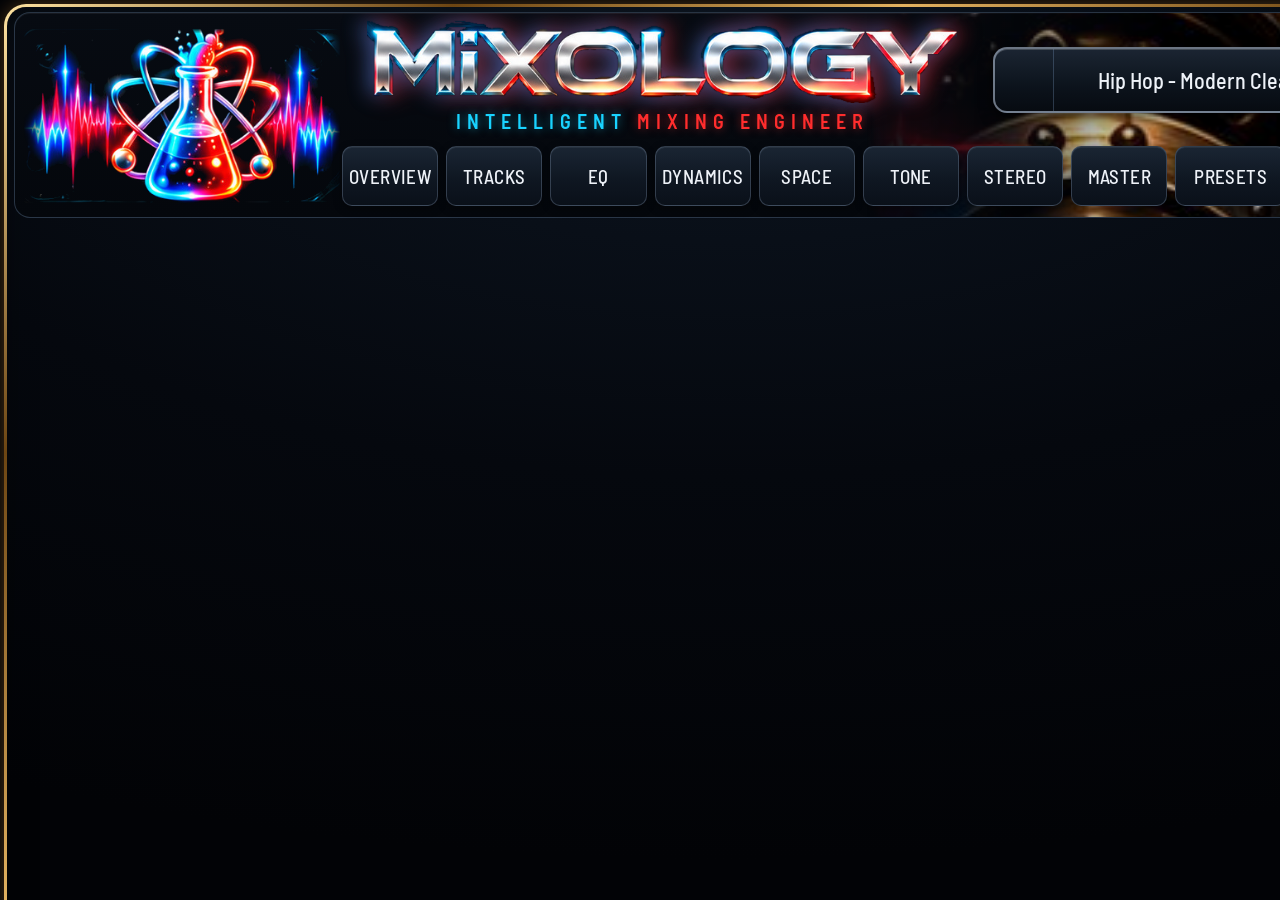
==== plugin/ui/index.html @ 5c2c4aa7 "Mixology v0.1.0: interface, live meters, Cubase bridge (Milestone 1) - Build plan (docs/PLAN.md): Mi" ====
<!doctype html>
<html lang="en" data-theme="dark">
<head>
<meta charset="utf-8">
<title>Mixology</title>
<meta name="viewport" content="width=device-width, initial-scale=1">
<link rel="stylesheet" href="styles.css">
<script src="mock.js"></script>
<script type="module" src="app.js"></script>
</head>
<body>
<div id="viewport">
<div id="stage">
  <div id="frame"></div>

  <header id="header">
    <div id="gears"></div>
    <button id="logoBtn" type="button" title="Switch light / dark look" aria-label="Switch light / dark look">
      <img src="assets/logo.png" alt="Mixology">
    </button>
    <img id="wordmark" src="assets/wordmark.png" alt="MIXOLOGY">
    <div id="subtitle"><span class="a">INTELLIGENT</span> <span class="b">MIXING ENGINEER</span></div>
    <div id="preset" title="Mix style: what Auto Mix and the Mix Assistant aim for">
      <button type="button" id="preset-prev" aria-label="Previous style"></button>
      <div class="name" id="preset-name">Hip Hop - Modern Clean</div>
      <button type="button" id="preset-next" aria-label="Next style"></button>
    </div>
  </header>

  <nav id="tabs" aria-label="Pages">
    <button class="tab" data-page="overview">OVERVIEW</button>
    <button class="tab" data-page="tracks">TRACKS</button>
    <button class="tab" data-page="eq">EQ</button>
    <button class="tab" data-page="dynamics">DYNAMICS</button>
    <button class="tab" data-page="space">SPACE</button>
    <button class="tab" data-page="tone">TONE</button>
    <button class="tab" data-page="stereo">STEREO</button>
    <button class="tab" data-page="master">MASTER</button>
    <button class="tab" id="tab-presets">PRESETS</button>
    <button class="tab icon" id="tab-settings" aria-label="Settings" title="Settings and Cubase bridge"></button>
    <button class="tab icon" id="tab-help" aria-label="Help" title="Manual"></button>
  </nav>

  <main id="pages">
    <section class="page" id="page-overview"></section>
    <section class="page" id="page-tracks"></section>
    <section class="page" id="page-eq"></section>
    <section class="page" id="page-dynamics"></section>
    <section class="page" id="page-space"></section>
    <section class="page" id="page-tone"></section>
    <section class="page" id="page-stereo"></section>
    <section class="page" id="page-master"></section>
  </main>

  <div id="overlay">
    <div id="sheet">
      <div id="sheet-title"></div>
      <button class="close" type="button" id="sheet-close" aria-label="Close"></button>
      <div id="sheet-body" class="scroll"></div>
    </div>
  </div>
</div>
</div>
</body>
</html>
---- plugin/ui/styles.css ----
/* Mixology interface. Fixed 1440 x 1080 design (the approved mockups), scaled to the window by app.js.
   Two themes share one layout: dark (default) and light (click the beaker logo). Accent colours —
   gold trim, red active states, orange / red / blue knob glows, rainbow meters — are the same in both. */

@font-face { font-family: "Barlow SC"; src: url("fonts/BarlowSemiCondensed-Regular.ttf"); font-weight: 400; }
@font-face { font-family: "Barlow SC"; src: url("fonts/BarlowSemiCondensed-Medium.ttf"); font-weight: 500; }
@font-face { font-family: "Barlow SC"; src: url("fonts/BarlowSemiCondensed-SemiBold.ttf"); font-weight: 600; }
@font-face { font-family: "Barlow SC"; src: url("fonts/BarlowSemiCondensed-Bold.ttf"); font-weight: 700; }

:root {
  --font: "Barlow SC", "Segoe UI", system-ui, sans-serif;

  /* accents (both themes) */
  --gold-hi: #ffe3a1;
  --gold: #e3b260;
  --gold-mid: #b98232;
  --gold-lo: #6d4512;
  --red: #ff2d2d;
  --red-deep: #b30000;
  --orange: #ff9a1f;
  --amber: #ffc04a;
  --blue: #2f86ff;
  --cyan: #19d3ff;
  --green: #39e26b;
  --magenta: #ff36e1;
  --yellow: #ffe23a;

  /* dark theme */
  --bg: #020306;
  --frame-fill: radial-gradient(120% 80% at 50% 0%, #0d1622 0%, #05080e 55%, #020306 100%);
  --header-fill: linear-gradient(180deg, #070b12 0%, #04070c 100%);
  --panel: linear-gradient(180deg, #0f1824 0%, #0a1119 55%, #070c13 100%);
  --panel-edge: rgba(122, 156, 196, 0.30);
  --panel-hi: rgba(255, 255, 255, 0.06);
  --card: linear-gradient(180deg, #121c29 0%, #0b121b 100%);
  --card-edge: rgba(122, 156, 196, 0.24);
  --btn: linear-gradient(180deg, #1c2736 0%, #111a26 48%, #0a1018 100%);
  --btn-edge: rgba(214, 166, 86, 0.70);
  --btn-text: #f2f5fa;
  --tab: linear-gradient(180deg, #1a2533 0%, #0f1722 55%, #0a1019 100%);
  --tab-edge: rgba(150, 172, 200, 0.28);
  --text: #eef2f8;
  --text-dim: #9aa7b9;
  --text-faint: #5f6b7c;
  --grid: rgba(120, 150, 190, 0.13);
  --grid-strong: rgba(150, 175, 210, 0.28);
  --graph-bg: linear-gradient(180deg, #0a121c 0%, #060b11 100%);
  --well: #03060a;
  --select: linear-gradient(180deg, #121c28 0%, #0a1119 100%);
  --select-edge: rgba(52, 200, 255, 0.45);
  --shadow: 0 6px 18px rgba(0, 0, 0, 0.6);
  --knob-body: radial-gradient(circle at 50% 40%, #3a3f47 0%, #1b1e23 38%, #0a0b0d 72%, #030304 100%);
  --knob-sheen: conic-gradient(from 200deg, rgba(255,255,255,0.0) 0deg, rgba(255,255,255,0.22) 40deg, rgba(255,255,255,0.0) 90deg,
                rgba(255,255,255,0.0) 180deg, rgba(255,255,255,0.14) 230deg, rgba(255,255,255,0.0) 280deg);
  --knob-grip: repeating-conic-gradient(from 0deg, #2b2f35 0deg 3deg, #0d0f12 3deg 6deg);
  --knob-pointer: #ffffff;
  --knob-track: rgba(255, 255, 255, 0.07);
  --tick: rgba(214, 170, 96, 0.55);
  --meter-off: rgba(255, 255, 255, 0.06);
  --logo-plate: transparent;
}

:root[data-theme="light"] {
  --bg: #cdd3dc;
  --frame-fill: radial-gradient(120% 80% at 50% 0%, #ffffff 0%, #eef1f5 55%, #e2e6ec 100%);
  --header-fill: linear-gradient(180deg, #fbfcfe 0%, #eceff4 100%);
  --panel: linear-gradient(180deg, #ffffff 0%, #f5f7fa 55%, #eceff4 100%);
  --panel-edge: rgba(40, 56, 84, 0.20);
  --panel-hi: rgba(255, 255, 255, 0.9);
  --card: linear-gradient(180deg, #ffffff 0%, #f1f3f7 100%);
  --card-edge: rgba(40, 56, 84, 0.16);
  --btn: linear-gradient(180deg, #ffffff 0%, #f1f3f7 48%, #e3e7ed 100%);
  --btn-edge: rgba(185, 130, 50, 0.85);
  --btn-text: #161c28;
  --tab: linear-gradient(180deg, #ffffff 0%, #f0f2f6 55%, #e4e8ee 100%);
  --tab-edge: rgba(40, 56, 84, 0.22);
  --text: #121826;
  --text-dim: #4d586b;
  --text-faint: #8a94a5;
  --grid: rgba(30, 50, 80, 0.10);
  --grid-strong: rgba(30, 50, 80, 0.22);
  --graph-bg: linear-gradient(180deg, #fbfcfd 0%, #eef1f5 100%);
  --well: #dfe3e9;
  --select: linear-gradient(180deg, #ffffff 0%, #eef1f5 100%);
  --select-edge: rgba(0, 150, 210, 0.55);
  --shadow: 0 6px 16px rgba(40, 50, 70, 0.18);
  --knob-body: radial-gradient(circle at 50% 38%, #ffffff 0%, #f4f5f7 40%, #d9dde3 74%, #b8bec8 100%);
  --knob-sheen: conic-gradient(from 200deg, rgba(255,255,255,0.0) 0deg, rgba(255,255,255,0.9) 40deg, rgba(255,255,255,0.0) 90deg,
                rgba(255,255,255,0.0) 180deg, rgba(255,255,255,0.6) 230deg, rgba(255,255,255,0.0) 280deg);
  --knob-grip: repeating-conic-gradient(from 0deg, #f7f8fa 0deg 3deg, #c9ced6 3deg 6deg);
  --knob-pointer: #141a26;
  --knob-track: rgba(20, 30, 50, 0.10);
  --tick: rgba(170, 120, 40, 0.65);
  --meter-off: rgba(20, 30, 50, 0.08);
  --logo-plate: radial-gradient(120% 120% at 50% 40%, #0d1724 0%, #05080e 70%);
}

* { box-sizing: border-box; }
html, body { margin: 0; height: 100%; background: var(--bg); overflow: hidden; }
body { font-family: var(--font); color: var(--text); -webkit-font-smoothing: antialiased; user-select: none; }
button { font-family: inherit; }

#viewport { position: fixed; inset: 0; overflow: hidden; background: var(--bg); }
#stage { position: absolute; left: 0; top: 0; width: 1440px; height: 1080px; transform-origin: 0 0; }

/* ---------------------------------------------------------------------------------------------
   Frame + header */

#frame {
  position: absolute; inset: 4px; border-radius: 22px;
  border: 3px solid transparent;
  background:
    var(--frame-fill) padding-box,
    linear-gradient(135deg, var(--gold-hi), var(--gold-lo) 18%, var(--gold) 36%, var(--gold-lo) 54%, var(--gold-hi) 72%, var(--gold-mid) 88%, var(--gold-hi)) border-box;
  box-shadow: 0 0 18px rgba(255, 170, 60, 0.28), inset 0 0 30px rgba(0, 0, 0, 0.35);
}

#header {
  position: absolute; left: 14px; top: 12px; width: 1412px; height: 206px;
  border-radius: 16px; overflow: hidden;
  background: var(--header-fill);
  border: 1.5px solid var(--panel-edge);
  box-shadow: inset 0 1px 0 var(--panel-hi);
}
#gears {
  position: absolute; right: 0; top: 0; width: 560px; height: 206px;
  background: url("assets/gears.jpg") right center / cover no-repeat;
  -webkit-mask-image: linear-gradient(90deg, transparent 0%, #000 55%);
          mask-image: linear-gradient(90deg, transparent 0%, #000 55%);
  opacity: 0.95;
}
:root[data-theme="light"] #gears { filter: grayscale(1) invert(1) brightness(1.08) contrast(0.55); opacity: 0.55; }

#logoBtn {
  position: absolute; left: 8px; top: 8px; width: 318px; height: 190px;
  border: 0; padding: 0; border-radius: 16px; cursor: pointer;
  background: var(--logo-plate);
  display: grid; place-items: center;
  transition: transform 0.12s ease, box-shadow 0.2s ease;
}
:root[data-theme="light"] #logoBtn { box-shadow: inset 0 0 0 1.5px rgba(185, 130, 50, 0.8), 0 4px 12px rgba(20, 30, 50, 0.25); }
#logoBtn:hover { transform: scale(1.015); }
#logoBtn:active { transform: scale(0.985); }
#logoBtn img { width: 318px; height: auto; pointer-events: none; }

#wordmark {
  position: absolute; left: 352px; top: 6px; width: 590px;
  filter: drop-shadow(-6px 0 10px rgba(30, 140, 255, 0.45)) drop-shadow(6px 0 10px rgba(255, 40, 40, 0.45));
  pointer-events: none;
}
:root[data-theme="light"] #wordmark { filter: drop-shadow(0 2px 2px rgba(10, 20, 40, 0.55)) drop-shadow(-4px 0 6px rgba(30, 140, 255, 0.35)) drop-shadow(4px 0 6px rgba(255, 40, 40, 0.35)); }

#subtitle {
  position: absolute; left: 352px; top: 96px; width: 590px; text-align: center;
  font-weight: 600; font-size: 20px; letter-spacing: 0.3em; white-space: nowrap;
}
#subtitle .a { color: var(--cyan); text-shadow: 0 0 10px rgba(25, 211, 255, 0.55); }
#subtitle .b { color: var(--red); text-shadow: 0 0 10px rgba(255, 45, 45, 0.55); }
:root[data-theme="light"] #subtitle .a { color: #0098c8; text-shadow: none; }
:root[data-theme="light"] #subtitle .b { color: #e01010; text-shadow: none; }

#preset {
  position: absolute; right: 22px; top: 34px; width: 410px; height: 66px;
  display: grid; grid-template-columns: 58px 1fr 58px; align-items: stretch;
  border-radius: 14px; border: 2px solid rgba(190, 205, 225, 0.55);
  background: linear-gradient(180deg, #1b2532 0%, #0c131c 60%, #070b11 100%);
  box-shadow: inset 0 1px 0 rgba(255,255,255,0.18), 0 4px 14px rgba(0,0,0,0.6);
  overflow: hidden;
}
:root[data-theme="light"] #preset { background: linear-gradient(180deg, #ffffff 0%, #eef1f5 60%, #e1e6ec 100%); border-color: rgba(40,56,84,0.3); box-shadow: inset 0 1px 0 #fff, 0 4px 12px rgba(20,30,50,0.18); }
#preset button { border: 0; background: transparent; color: var(--text); cursor: pointer; display: grid; place-items: center; }
#preset button:hover { background: rgba(255,255,255,0.06); }
#preset button svg { width: 26px; height: 26px; }
#preset .name { display: grid; place-items: center; font-size: 22px; font-weight: 500; border-left: 1.5px solid var(--panel-edge); border-right: 1.5px solid var(--panel-edge); cursor: pointer; }

#tabs {
  position: absolute; left: 342px; top: 146px; width: 1076px; height: 60px;
  display: grid; grid-template-columns: repeat(8, 1fr) 1.15fr 58px 58px; gap: 8px;
}
.tab {
  border-radius: 10px; border: 1.5px solid var(--tab-edge); background: var(--tab); color: var(--text);
  font-size: 19px; font-weight: 500; letter-spacing: 0.02em; cursor: pointer; padding: 0;
  box-shadow: inset 0 1px 0 var(--panel-hi), 0 3px 8px rgba(0,0,0,0.35);
  display: grid; place-items: center;
}
.tab:hover { border-color: var(--gold); }
.tab svg { width: 30px; height: 30px; }
.tab.icon { border-color: var(--btn-edge); color: var(--gold); }
.tab.active, .btn.active, .chip.active-red {
  color: #fff; border-color: #ff8f8f;
  background: linear-gradient(180deg, #ff6a6a 0%, #ff2222 30%, #c80000 72%, #8e0000 100%);
  box-shadow: 0 0 18px rgba(255, 30, 30, 0.75), 0 0 4px rgba(255, 90, 90, 0.9), inset 0 1px 0 rgba(255,255,255,0.45), inset 0 -6px 10px rgba(80,0,0,0.5);
  text-shadow: 0 1px 2px rgba(80, 0, 0, 0.7);
}

/* ---------------------------------------------------------------------------------------------
   Pages + building blocks */

#pages { position: absolute; left: 14px; top: 226px; width: 1412px; height: 842px; }
.page { position: absolute; inset: 0; display: none; }
.page.shown { display: block; }

.panel {
  position: absolute; border-radius: 14px; border: 1.5px solid var(--panel-edge);
  background: var(--panel); box-shadow: inset 0 1px 0 var(--panel-hi), var(--shadow);
}
.panel-title { position: absolute; left: 22px; top: 14px; font-size: 30px; font-weight: 600; letter-spacing: 0.02em; }
.panel-title.gold { color: var(--gold); text-shadow: 0 0 10px rgba(227, 178, 96, 0.35); }
:root[data-theme="light"] .panel-title.gold { color: #a86d16; text-shadow: none; }
.card {
  position: absolute; border-radius: 12px; border: 1.5px solid var(--card-edge); background: var(--card);
  box-shadow: inset 0 1px 0 var(--panel-hi);
}
.label { font-size: 19px; font-weight: 500; letter-spacing: 0.02em; color: var(--text); text-transform: uppercase; }
.value { font-size: 24px; font-weight: 500; color: var(--text); }
.dim { color: var(--text-dim); }

.preview-tag {
  position: absolute; font-size: 13px; letter-spacing: 0.12em; font-weight: 600; text-transform: uppercase;
  padding: 3px 9px; border-radius: 999px; color: var(--amber); border: 1px solid rgba(255, 192, 74, 0.45);
  background: rgba(255, 192, 74, 0.08);
}
:root[data-theme="light"] .preview-tag { color: #9a5d00; border-color: rgba(154, 93, 0, 0.4); background: rgba(255, 192, 74, 0.15); }

/* Big left-column buttons (module lists) */
.btn {
  position: absolute; display: flex; align-items: center; gap: 18px; padding: 0 20px;
  border-radius: 12px; border: 1.8px solid var(--btn-edge); background: var(--btn); color: var(--btn-text);
  font-size: 23px; font-weight: 500; letter-spacing: 0.01em; cursor: pointer; text-align: left;
  box-shadow: inset 0 1px 0 var(--panel-hi), 0 4px 10px rgba(0,0,0,0.45);
}
.btn:hover { border-color: var(--gold-hi); }
.btn svg { width: 40px; height: 40px; flex: none; color: var(--gold); }
.btn.active svg { color: #fff; }
.btn .sub { display: block; font-size: 16px; font-weight: 400; opacity: 0.9; margin-top: 2px; letter-spacing: 0; }
.btn.big { flex-direction: column; justify-content: center; gap: 0; text-align: center; font-size: 28px; font-weight: 600; }

/* Chips + dropdowns */
.chip {
  display: inline-grid; place-items: center; height: 42px; padding: 0 18px; border-radius: 9px;
  border: 1.5px solid var(--tab-edge); background: var(--tab); color: var(--text); font-size: 19px; cursor: pointer;
}
.chip.on { border-color: var(--cyan); box-shadow: 0 0 10px rgba(25, 211, 255, 0.45), inset 0 0 8px rgba(25, 211, 255, 0.2); }
.select {
  position: absolute; height: 44px; border-radius: 9px; border: 1.5px solid var(--select-edge); background: var(--select);
  color: var(--text); font-size: 19px; display: flex; align-items: center; justify-content: space-between; padding: 0 14px 0 16px;
  cursor: pointer; box-shadow: inset 0 1px 0 var(--panel-hi);
}
.select svg { width: 20px; height: 20px; flex: none; }
.select span { white-space: nowrap; overflow: hidden; text-overflow: ellipsis; }
code { font-family: inherit; font-weight: 600; color: var(--cyan); }
:root[data-theme="light"] code { color: #0077a8; }
.menu {
  position: absolute; z-index: 50; min-width: 220px; padding: 6px; border-radius: 10px; border: 1.5px solid var(--select-edge);
  background: var(--select); box-shadow: 0 12px 30px rgba(0,0,0,0.55);
}
.menu div { padding: 9px 12px; border-radius: 7px; font-size: 18px; cursor: pointer; white-space: nowrap; }
.menu div:hover { background: rgba(25, 211, 255, 0.14); }
.menu div.sel { color: var(--cyan); }

/* ---------------------------------------------------------------------------------------------
   Knob */

.knob { position: absolute; display: flex; flex-direction: column; align-items: center; outline: none; }
.knob .k-label { font-size: 19px; font-weight: 500; text-transform: uppercase; letter-spacing: 0.02em; white-space: nowrap; }
.knob .k-dial { position: relative; cursor: ns-resize; touch-action: none; }
.knob .k-ring { position: absolute; inset: 0; overflow: visible; }
.knob .k-body {
  position: absolute; border-radius: 50%;
  background: var(--knob-sheen), var(--knob-body);
  box-shadow: 0 0 0 2px var(--gold-mid), 0 0 0 3.5px rgba(0,0,0,0.55), 0 6px 12px rgba(0,0,0,0.65), inset 0 2px 3px rgba(255,255,255,0.25), inset 0 -3px 6px rgba(0,0,0,0.5);
}
:root[data-theme="light"] .knob .k-body { box-shadow: 0 0 0 2px var(--gold), 0 0 0 3.5px rgba(120,90,40,0.35), 0 6px 12px rgba(30,40,60,0.28), inset 0 2px 3px #fff, inset 0 -3px 6px rgba(60,70,90,0.25); }
.knob .k-grip { position: absolute; border-radius: 50%; background: var(--knob-grip); opacity: 0.9; }
.knob .k-pointer { position: absolute; left: 50%; top: 50%; width: 0; height: 0; }
.knob .k-pointer::after {
  content: ""; position: absolute; left: -2px; width: 4px; border-radius: 2px; background: var(--knob-pointer);
  box-shadow: 0 0 6px rgba(255,255,255,0.6);
  top: calc(var(--r) * -1); height: calc(var(--r) * 0.62);
}
:root[data-theme="light"] .knob .k-pointer::after { box-shadow: none; }
.knob .k-value { font-size: 24px; font-weight: 500; white-space: nowrap; }
.knob:focus-visible .k-body { box-shadow: 0 0 0 2px var(--cyan), 0 0 12px var(--cyan); }
.knob.disabled { opacity: 0.45; pointer-events: none; }

/* ---------------------------------------------------------------------------------------------
   Meters */

.meter { position: absolute; border-radius: 4px; background: var(--well); overflow: hidden; box-shadow: inset 0 0 0 1px var(--panel-edge); }
.meter .m-fill {
  position: absolute; left: 0; right: 0; bottom: 0;
  background: linear-gradient(0deg, #1149ff 0%, #12a8ff 22%, #18e6e0 40%, #3bea4a 58%, #f6e62a 74%, #ff8a16 86%, #ff1f1f 100%);
  background-size: 100% var(--h, 100%); background-position: bottom;
  box-shadow: 0 0 10px rgba(80, 200, 255, 0.35);
}
.meter .m-peak { position: absolute; left: 0; right: 0; height: 2px; background: #fff; opacity: 0.85; }
.meter .m-seg { position: absolute; inset: 0; background: repeating-linear-gradient(0deg, transparent 0 3px, rgba(0,0,0,0.35) 3px 4px); pointer-events: none; }
:root[data-theme="light"] .meter .m-seg { background: repeating-linear-gradient(0deg, transparent 0 3px, rgba(255,255,255,0.5) 3px 4px); }

/* Graph canvases */
.graph { position: absolute; border-radius: 10px; background: var(--graph-bg); border: 1.5px solid var(--panel-edge); overflow: hidden; }
.graph canvas { position: absolute; inset: 0; width: 100%; height: 100%; }

/* ---------------------------------------------------------------------------------------------
   Overlays (settings, help, presets) */

#overlay { position: absolute; inset: 0; z-index: 100; display: none; background: rgba(0, 0, 0, 0.55); }
:root[data-theme="light"] #overlay { background: rgba(60, 70, 90, 0.35); }
#overlay.shown { display: block; }
#sheet {
  position: absolute; left: 110px; top: 70px; width: 1220px; height: 940px; border-radius: 18px;
  border: 3px solid transparent;
  background: var(--panel) padding-box, linear-gradient(135deg, var(--gold-hi), var(--gold-lo) 30%, var(--gold) 55%, var(--gold-lo) 80%, var(--gold-hi)) border-box;
  box-shadow: 0 20px 60px rgba(0,0,0,0.7);
}
#sheet .close { position: absolute; right: 18px; top: 16px; width: 48px; height: 48px; border-radius: 50%; border: 1.5px solid var(--btn-edge); background: var(--btn); color: var(--text); cursor: pointer; display: grid; place-items: center; }
#sheet .close svg { width: 22px; height: 22px; }
#sheet-body { position: absolute; inset: 80px 28px 24px 28px; overflow: auto; }
#sheet-title { position: absolute; left: 30px; top: 20px; font-size: 32px; font-weight: 600; color: var(--gold); }
:root[data-theme="light"] #sheet-title { color: #a86d16; }

.scroll::-webkit-scrollbar { width: 10px; }
.scroll::-webkit-scrollbar-thumb { background: var(--gold-mid); border-radius: 5px; }
.scroll::-webkit-scrollbar-track { background: transparent; }

.status-dot { display: inline-block; width: 12px; height: 12px; border-radius: 50%; margin-right: 8px; vertical-align: 1px; background: var(--text-faint); }
.status-dot.ok { background: var(--green); box-shadow: 0 0 8px var(--green); }
.status-dot.warn { background: var(--amber); box-shadow: 0 0 8px var(--amber); }
.status-dot.bad { background: var(--red); box-shadow: 0 0 8px var(--red); }

.small-btn {
  height: 40px; padding: 0 16px; border-radius: 9px; border: 1.5px solid var(--btn-edge); background: var(--btn);
  color: var(--btn-text); font-size: 18px; cursor: pointer; white-space: nowrap;
}
.small-btn:hover { border-color: var(--gold-hi); }
.small-btn:disabled { opacity: 0.4; cursor: default; }
.small-btn.red { color: #fff; border-color: #ff8f8f; background: linear-gradient(180deg, #ff5a5a, #c40000); }

input.num {
  width: 110px; height: 40px; border-radius: 9px; border: 1.5px solid var(--select-edge); background: var(--well); color: var(--text);
  font: 500 19px var(--font); padding: 0 10px; text-align: right;
}

.manual { font-size: 18px; line-height: 1.5; color: var(--text); user-select: text; }
.manual h1 { font-size: 30px; color: var(--gold); margin: 0 0 10px; }
.manual h2 { font-size: 24px; color: var(--gold); margin: 22px 0 8px; }
.manual h3 { font-size: 20px; margin: 16px 0 6px; }
.manual code { background: var(--well); padding: 1px 6px; border-radius: 5px; }
.manual table { border-collapse: collapse; margin: 8px 0; }
.manual td, .manual th { border: 1px solid var(--panel-edge); padding: 5px 10px; text-align: left; }
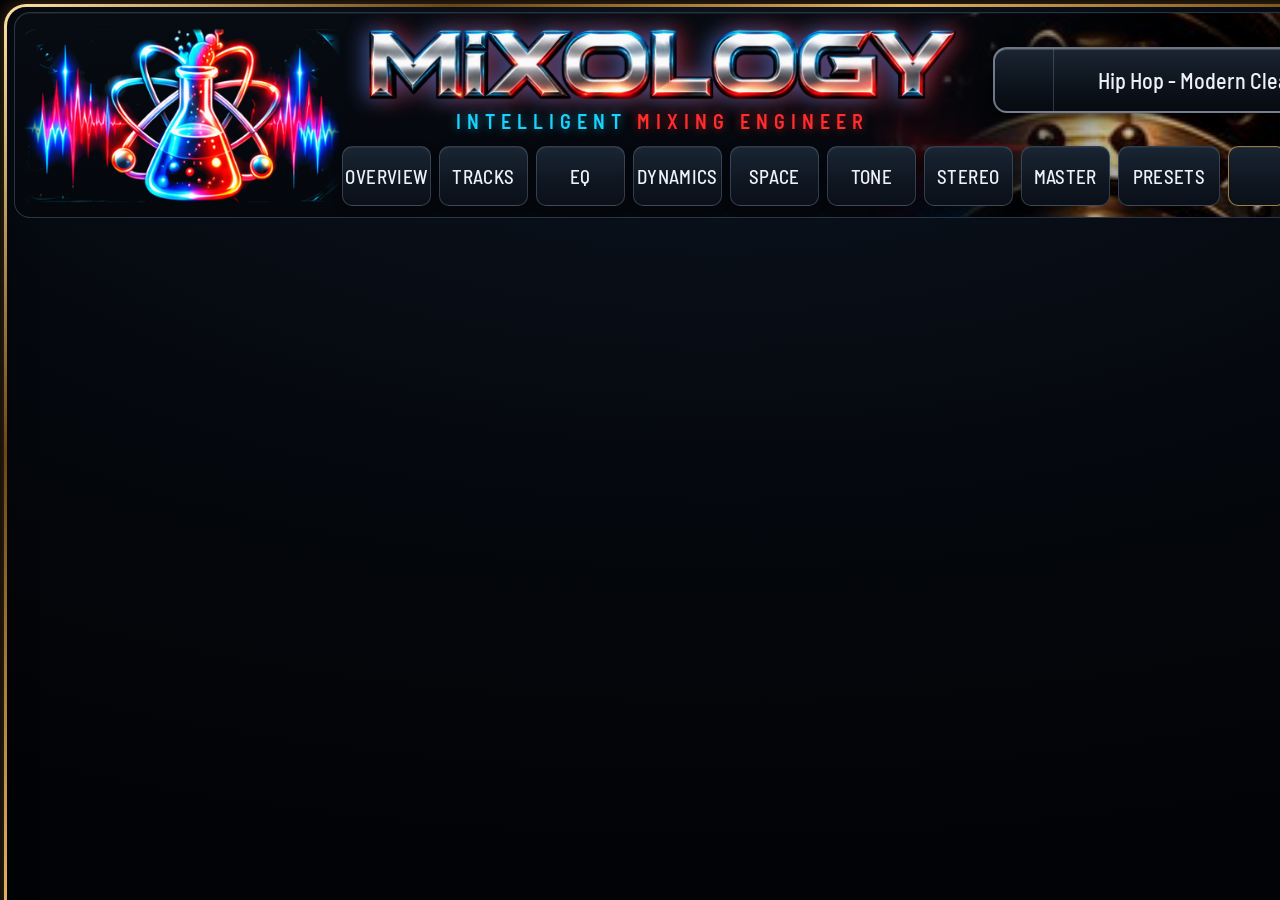
==== commit e25aa18c: "v0.10.0: the History - every change Mixology makes, step by step - A clock-arrow button in the top b" ====
--- a/plugin/ui/index.html
+++ b/plugin/ui/index.html
@@ -37,6 +37,7 @@
     <button class="tab" data-page="stereo">STEREO</button>
     <button class="tab" data-page="master">MASTER</button>
     <button class="tab" id="tab-presets">PRESETS</button>
+    <button class="tab icon" id="tab-history" aria-label="History" title="History: undo any change Mixology made"></button>
     <button class="tab icon" id="tab-settings" aria-label="Settings" title="Settings and Cubase bridge"></button>
     <button class="tab icon" id="tab-help" aria-label="Help" title="Manual"></button>
   </nav>
--- a/plugin/ui/styles.css
+++ b/plugin/ui/styles.css
@@ -21,6 +21,7 @@
   --amber: #ffc04a;
   --blue: #2f86ff;
   --cyan: #19d3ff;
+  --info: #19d3ff;      /* cyan text; darker in light mode so it reads on white */
   --green: #39e26b;
   --magenta: #ff36e1;
   --yellow: #ffe23a;
@@ -61,6 +62,7 @@
 }
 
 :root[data-theme="light"] {
+  --info: #0a7fae;
   --bg: #cdd3dc;
   --frame-fill: radial-gradient(120% 80% at 50% 0%, #ffffff 0%, #eef1f5 55%, #e2e6ec 100%);
   --header-fill: linear-gradient(180deg, #fbfcfe 0%, #eceff4 100%);
@@ -144,11 +146,11 @@
 #logoBtn img { width: 318px; height: auto; pointer-events: none; }
 
 #wordmark {
-  position: absolute; left: 352px; top: 6px; width: 590px;
+  position: absolute; left: 352px; top: 12px; width: 590px;
   filter: drop-shadow(-6px 0 10px rgba(30, 140, 255, 0.45)) drop-shadow(6px 0 10px rgba(255, 40, 40, 0.45));
   pointer-events: none;
 }
-:root[data-theme="light"] #wordmark { filter: drop-shadow(0 2px 2px rgba(10, 20, 40, 0.55)) drop-shadow(-4px 0 6px rgba(30, 140, 255, 0.35)) drop-shadow(4px 0 6px rgba(255, 40, 40, 0.35)); }
+:root[data-theme="light"] #wordmark { filter: drop-shadow(0 2px 3px rgba(10, 20, 40, 0.22)); }
 
 #subtitle {
   position: absolute; left: 352px; top: 96px; width: 590px; text-align: center;
@@ -171,11 +173,14 @@
 #preset button { border: 0; background: transparent; color: var(--text); cursor: pointer; display: grid; place-items: center; }
 #preset button:hover { background: rgba(255,255,255,0.06); }
 #preset button svg { width: 26px; height: 26px; }
-#preset .name { display: grid; place-items: center; font-size: 22px; font-weight: 500; border-left: 1.5px solid var(--panel-edge); border-right: 1.5px solid var(--panel-edge); cursor: pointer; }
+#preset .name {
+  display: block; min-width: 0; padding: 0 8px; line-height: 62px; text-align: center; white-space: nowrap; overflow: hidden; text-overflow: ellipsis;
+  font-size: 22px; font-weight: 500; border-left: 1.5px solid var(--panel-edge); border-right: 1.5px solid var(--panel-edge); cursor: pointer;
+}
 
 #tabs {
   position: absolute; left: 342px; top: 146px; width: 1076px; height: 60px;
-  display: grid; grid-template-columns: repeat(8, 1fr) 1.15fr 58px 58px; gap: 8px;
+  display: grid; grid-template-columns: repeat(8, 1fr) 1.15fr 58px 58px 58px; gap: 8px;
 }
 .tab {
   border-radius: 10px; border: 1.5px solid var(--tab-edge); background: var(--tab); color: var(--text);
@@ -222,6 +227,25 @@
 }
 :root[data-theme="light"] .preview-tag { color: #9a5d00; border-color: rgba(154, 93, 0, 0.4); background: rgba(255, 192, 74, 0.15); }
 
+/* Milestone 5: a module's on / off switch, and the lamp on its module button */
+.power-btn {
+  position: absolute; display: inline-flex; align-items: center; gap: 7px; height: 34px; padding: 0 14px 0 10px; z-index: 2;
+  border-radius: 999px; border: 1.5px solid var(--btn-edge); background: var(--btn); color: var(--text-dim);
+  font: inherit; font-size: 16px; font-weight: 600; letter-spacing: 0.12em; cursor: pointer;
+}
+.power-btn svg { width: 20px; height: 20px; }
+.power-btn.on { color: var(--green); border-color: var(--green); box-shadow: 0 0 10px rgba(61, 255, 90, 0.35), inset 0 0 8px rgba(61, 255, 90, 0.12); }
+:root[data-theme="light"] .power-btn.on { color: #109a2a; border-color: #109a2a; box-shadow: none; }
+.btn .lamp { position: absolute; right: 14px; top: 50%; width: 11px; height: 11px; margin-top: -5.5px; border-radius: 50%; background: var(--text-faint); opacity: 0.6; }
+.btn .lamp.on { background: var(--green); opacity: 1; box-shadow: 0 0 8px var(--green); }
+.btn .lamp.live { animation: lamp-live 1.2s ease-in-out infinite; }
+@keyframes lamp-live { 50% { box-shadow: 0 0 2px var(--green); } }
+.proc-note { position: absolute; font-size: 16px; line-height: 1.35; color: var(--text-dim); }
+.mono-badge {
+  position: absolute; z-index: 3; padding: 6px 16px; border-radius: 999px; font-size: 18px; font-weight: 600; letter-spacing: 0.08em;
+  color: #fff; background: var(--red); box-shadow: 0 0 16px rgba(255, 40, 40, 0.6);
+}
+
 /* Big left-column buttons (module lists) */
 .btn {
   position: absolute; display: flex; align-items: center; gap: 18px; padding: 0 20px;
@@ -316,6 +340,23 @@
 #sheet .close { position: absolute; right: 18px; top: 16px; width: 48px; height: 48px; border-radius: 50%; border: 1.5px solid var(--btn-edge); background: var(--btn); color: var(--text); cursor: pointer; display: grid; place-items: center; }
 #sheet .close svg { width: 22px; height: 22px; }
 #sheet-body { position: absolute; inset: 80px 28px 24px 28px; overflow: auto; }
+
+/* Mix styles: the genre grid, and the pop-up with that genre's styles */
+.genre-grid { display: grid; grid-template-columns: repeat(4, 1fr); gap: 14px; }
+.genre-grid .btn { position: relative; height: 112px; flex-direction: column; align-items: flex-start; justify-content: center; gap: 2px; padding: 0 18px 0 86px; }
+.genre-grid .btn svg { position: absolute; left: 20px; top: 32px; width: 48px; height: 48px; }
+.genre-grid .btn .g-name { font-size: 24px; font-weight: 600; }
+.genre-grid .btn .g-sub { font-size: 15px; opacity: 0.85; }
+#style-pop { position: absolute; inset: 0; z-index: 5; border-radius: inherit; background: rgba(0, 0, 0, 0.5); display: grid; place-items: center; }
+:root[data-theme="light"] #style-pop { background: rgba(60, 70, 90, 0.3); }
+#style-pop .pop { position: relative; width: 1000px; max-height: 760px; padding: 24px 28px 28px; border-radius: 16px; border: 2px solid var(--btn-edge);
+  background: var(--panel); box-shadow: 0 16px 44px rgba(0, 0, 0, 0.6), inset 0 1px 0 var(--panel-hi); display: flex; flex-direction: column; }
+#style-pop .pop-head { display: flex; align-items: center; gap: 14px; margin-bottom: 16px; font-size: 30px; font-weight: 600; }
+#style-pop .pop-head svg { width: 40px; height: 40px; }
+#style-pop .styles { display: grid; grid-template-columns: repeat(2, 1fr); gap: 12px; overflow: auto; }
+#style-pop .styles .btn { position: relative; height: 96px; flex-direction: column; align-items: flex-start; justify-content: center; gap: 4px; }
+#style-pop .styles .btn .s-name { font-size: 24px; font-weight: 600; }
+#style-pop .styles .btn .s-about { font-size: 16px; opacity: 0.85; }
 #sheet-title { position: absolute; left: 30px; top: 20px; font-size: 32px; font-weight: 600; color: var(--gold); }
 :root[data-theme="light"] #sheet-title { color: #a86d16; }
 
@@ -340,6 +381,7 @@
   width: 110px; height: 40px; border-radius: 9px; border: 1.5px solid var(--select-edge); background: var(--well); color: var(--text);
   font: 500 19px var(--font); padding: 0 10px; text-align: right;
 }
+select option { background: var(--well); color: var(--text); }
 
 .manual { font-size: 18px; line-height: 1.5; color: var(--text); user-select: text; }
 .manual h1 { font-size: 30px; color: var(--gold); margin: 0 0 10px; }
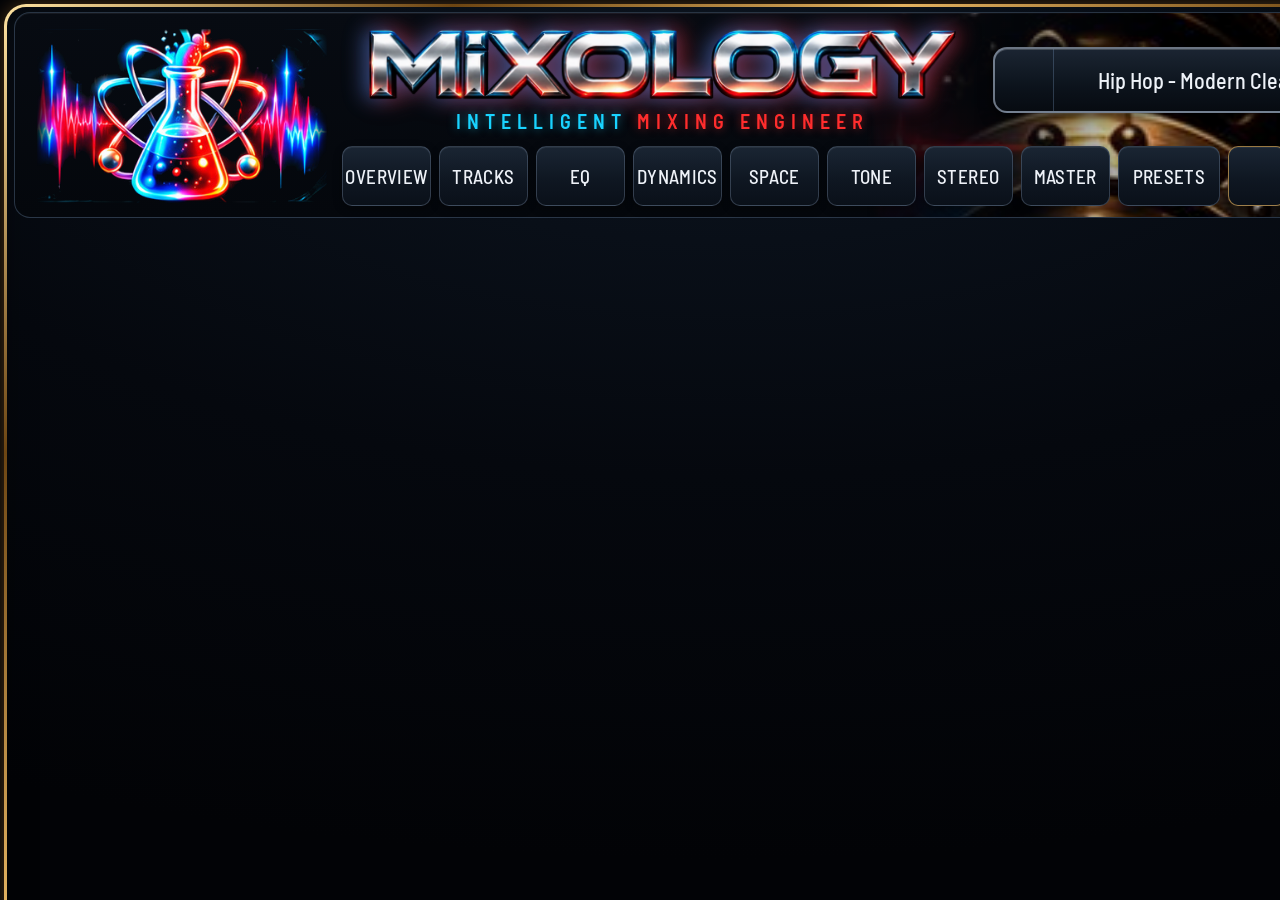
==== commit d723c001: "Interface: names shown as they are, closed sheets stay closed, the DAW you pick - track names, notes" ====
--- a/plugin/ui/index.html
+++ b/plugin/ui/index.html
@@ -38,7 +38,7 @@
     <button class="tab" data-page="master">MASTER</button>
     <button class="tab" id="tab-presets">PRESETS</button>
     <button class="tab icon" id="tab-history" aria-label="History" title="History: undo any change Mixology made"></button>
-    <button class="tab icon" id="tab-settings" aria-label="Settings" title="Settings and Cubase bridge"></button>
+    <button class="tab icon" id="tab-settings" aria-label="Settings" title="Settings and DAW bridge"></button>
     <button class="tab icon" id="tab-help" aria-label="Help" title="Manual"></button>
   </nav>
 
@@ -54,7 +54,7 @@
   </main>
 
   <div id="overlay">
-    <div id="sheet">
+    <div id="sheet" role="dialog" aria-modal="true" aria-labelledby="sheet-title">
       <div id="sheet-title"></div>
       <button class="close" type="button" id="sheet-close" aria-label="Close"></button>
       <div id="sheet-body" class="scroll"></div>
--- a/plugin/ui/styles.css
+++ b/plugin/ui/styles.css
@@ -143,7 +143,7 @@
 :root[data-theme="light"] #logoBtn { box-shadow: inset 0 0 0 1.5px rgba(185, 130, 50, 0.8), 0 4px 12px rgba(20, 30, 50, 0.25); }
 #logoBtn:hover { transform: scale(1.015); }
 #logoBtn:active { transform: scale(0.985); }
-#logoBtn img { width: 318px; height: auto; pointer-events: none; }
+#logoBtn img { width: 292px; height: auto; pointer-events: none; }   /* 352 px art at the old 318/384 scale: beaker centred */
 
 #wordmark {
   position: absolute; left: 352px; top: 12px; width: 590px;
@@ -238,7 +238,9 @@
 :root[data-theme="light"] .power-btn.on { color: #109a2a; border-color: #109a2a; box-shadow: none; }
 .btn .lamp { position: absolute; right: 14px; top: 50%; width: 11px; height: 11px; margin-top: -5.5px; border-radius: 50%; background: var(--text-faint); opacity: 0.6; }
 .btn .lamp.on { background: var(--green); opacity: 1; box-shadow: 0 0 8px var(--green); }
-.btn .lamp.live { animation: lamp-live 1.2s ease-in-out infinite; }
+.btn .lamp.live, .small-btn .lamp.live { animation: lamp-live 1.2s ease-in-out infinite; }
+.small-btn .lamp { position: absolute; left: 15px; top: 50%; width: 11px; height: 11px; margin-top: -5.5px; border-radius: 50%; background: var(--text-faint); opacity: 0.6; }
+.small-btn .lamp.on { background: var(--green); opacity: 1; box-shadow: 0 0 8px var(--green); }
 @keyframes lamp-live { 50% { box-shadow: 0 0 2px var(--green); } }
 .proc-note { position: absolute; font-size: 16px; line-height: 1.35; color: var(--text-dim); }
 .mono-badge {
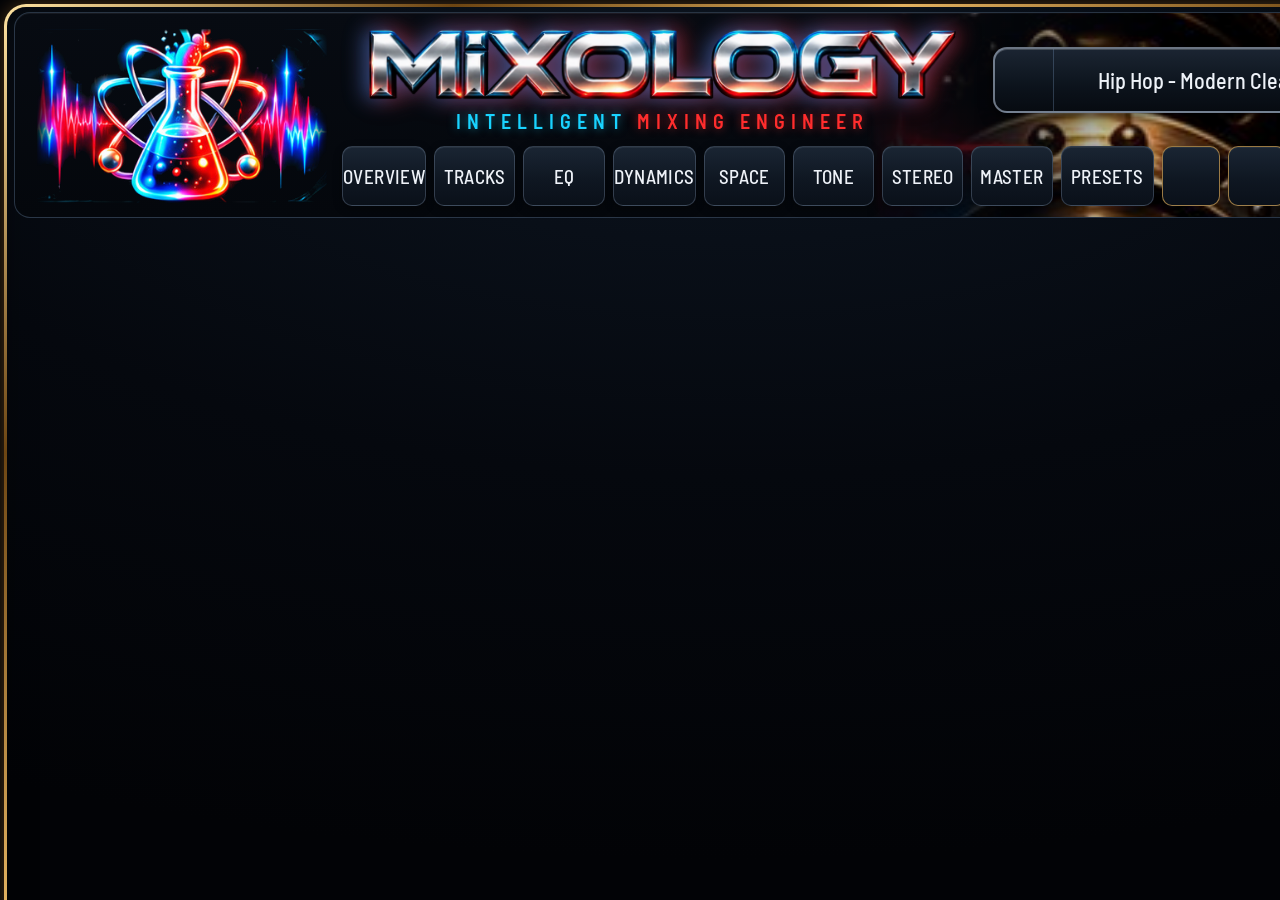
==== commit 82ec445f: "Sonicology Rack step 4 (Mixology): the RACK tab opens the Rack - RackLink (shared): rack::overview (" ====
--- a/plugin/ui/index.html
+++ b/plugin/ui/index.html
@@ -5,7 +5,9 @@
 <title>Mixology</title>
 <meta name="viewport" content="width=device-width, initial-scale=1">
 <link rel="stylesheet" href="styles.css">
+<link rel="stylesheet" href="rack.css">
 <script src="mock.js"></script>
+<script src="rack.js"></script>
 <script type="module" src="app.js"></script>
 </head>
 <body>
@@ -37,6 +39,7 @@
     <button class="tab" data-page="stereo">STEREO</button>
     <button class="tab" data-page="master">MASTER</button>
     <button class="tab" id="tab-presets">PRESETS</button>
+    <button class="tab icon" id="tab-rack" aria-label="Sonicology Rack" title="Sonicology Rack: every Sonicology plug-in in the project in one view"><img src="rack_emblem.webp" alt="" draggable="false"></button>
     <button class="tab icon" id="tab-history" aria-label="History" title="History: undo any change Mixology made"></button>
     <button class="tab icon" id="tab-settings" aria-label="Settings" title="Settings and DAW bridge"></button>
     <button class="tab icon" id="tab-help" aria-label="Help" title="Manual"></button>
--- a/plugin/ui/styles.css
+++ b/plugin/ui/styles.css
@@ -180,8 +180,9 @@
 
 #tabs {
   position: absolute; left: 342px; top: 146px; width: 1076px; height: 60px;
-  display: grid; grid-template-columns: repeat(8, 1fr) 1.15fr 58px 58px 58px; gap: 8px;
-}
+  display: grid; grid-template-columns: repeat(8, 1fr) 1.15fr 58px 58px 58px 58px; gap: 8px;
+}
+#tab-rack img { width: 42px; height: auto; filter: drop-shadow(0 0 4px rgba(255, 170, 60, 0.6)); pointer-events: none; }
 .tab {
   border-radius: 10px; border: 1.5px solid var(--tab-edge); background: var(--tab); color: var(--text);
   font-size: 19px; font-weight: 500; letter-spacing: 0.02em; cursor: pointer; padding: 0;
@@ -243,6 +244,12 @@
 .small-btn .lamp.on { background: var(--green); opacity: 1; box-shadow: 0 0 8px var(--green); }
 @keyframes lamp-live { 50% { box-shadow: 0 0 2px var(--green); } }
 .proc-note { position: absolute; font-size: 16px; line-height: 1.35; color: var(--text-dim); }
+/* AUTO (processing pages): the ON button's look; listening = lit and breathing. Its line's Undo is a text button. */
+.power-btn.listening { animation: auto-listen 1.2s ease-in-out infinite; }
+@keyframes auto-listen { 50% { box-shadow: 0 0 2px var(--green); } }
+.text-btn { flex: none; padding: 0 2px; border: none; background: none; font: inherit; color: var(--gold); text-decoration: underline; cursor: pointer; white-space: nowrap; }
+.text-btn:hover { color: var(--gold-hi); }
+:root[data-theme="light"] .text-btn { color: #9a6a10; }
 .mono-badge {
   position: absolute; z-index: 3; padding: 6px 16px; border-radius: 999px; font-size: 18px; font-weight: 600; letter-spacing: 0.08em;
   color: #fff; background: var(--red); box-shadow: 0 0 16px rgba(255, 40, 40, 0.6);
@@ -276,8 +283,8 @@
 .select span { white-space: nowrap; overflow: hidden; text-overflow: ellipsis; }
 code { font-family: inherit; font-weight: 600; color: var(--cyan); }
 :root[data-theme="light"] code { color: #0077a8; }
-.menu {
-  position: absolute; z-index: 50; min-width: 220px; padding: 6px; border-radius: 10px; border: 1.5px solid var(--select-edge);
+.menu {   /* over the sheets (#overlay: 100), under the messages (200) */
+  position: absolute; z-index: 150; min-width: 220px; padding: 6px; border-radius: 10px; border: 1.5px solid var(--select-edge);
   background: var(--select); box-shadow: 0 12px 30px rgba(0,0,0,0.55);
 }
 .menu div { padding: 9px 12px; border-radius: 7px; font-size: 18px; cursor: pointer; white-space: nowrap; }
--- a/plugin/ui/rack.css
+++ b/plugin/ui/rack.css
@@ -0,0 +1,598 @@
+/* Sonicology Rack: the view's look (the user's concept art: gold honeycomb frames, navy glass, red / blue chrome).
+   THE SAME FILE IN ALL THREE REPOSITORIES (Voxology, Mixology, Masterology); change it in Mixology, copy it over.
+   Everything lives under .sr-root, so it never touches the plug-in's own page. */
+
+@font-face { font-family: "RackSC"; font-weight: 500; src: url("rack/rack_barlowsc-medium.ttf") format("truetype"); }
+@font-face { font-family: "RackSC"; font-weight: 600; src: url("rack/rack_barlowsc-semibold.ttf") format("truetype"); }
+@font-face { font-family: "RackSC"; font-weight: 700; src: url("rack/rack_barlowsc-bold.ttf") format("truetype"); }
+
+.sr-root {
+  --navy0: #03080e;
+  --navy1: #06101d;
+  --navy2: #0a182b;
+  --navy3: #0f233f;
+  --gold1: #fff0b3;
+  --gold2: #f2c860;
+  --gold3: #c48a26;
+  --gold4: #6e450c;
+  --cream: #f4e7c6;
+  --cream2: #e8d3a0;
+  --blue: #3aa2ff;
+  --cyan: #46e4ff;
+  --red: #ff2e45;
+  --red2: #b3081d;
+  --text: #f1f5ff;
+  --dim: #93a6cc;
+  --ok: #f2c860;
+  --warn: #ff4d5e;
+  --info: #46b4ff;
+  --goldline: linear-gradient(135deg, #fff3c4 0%, #e8b84a 22%, #8a5a14 48%, #f6d77a 70%, #a8711c 100%);
+  position: fixed; inset: 0; z-index: 2147483000;
+  background: var(--navy0);
+  overflow: hidden;
+  font-family: "RackSC", "Barlow Semi Condensed", "Barlow", system-ui, sans-serif;
+  color: var(--text);
+  user-select: none; -webkit-user-select: none;
+}
+/* resets with no weight (:where), so every .sr- rule below wins over them */
+:where(.sr-root) *, :where(.sr-root) *::before, :where(.sr-root) *::after { box-sizing: border-box; }
+:where(.sr-root) button { font: inherit; color: inherit; background: none; border: 0; padding: 0; cursor: pointer; text-align: left; }
+:where(.sr-root) button:disabled { cursor: default; opacity: .35; }
+:where(.sr-root) :is(h2, h3, h4, h5, p, ul) { margin: 0; padding: 0; }
+:where(.sr-root) ul { list-style: none; }
+
+.sr-stage {
+  position: absolute; left: 0; top: 0; transform-origin: 0 0;
+  display: grid;
+  grid-template-rows: 166px 1fr 92px;
+  padding: 0 18px 14px;
+  gap: 10px;
+  background:
+    radial-gradient(1200px 520px at 50% -180px, rgba(30, 80, 140, .16), transparent 70%),
+    radial-gradient(700px 400px at 0% 100%, rgba(255, 40, 70, .08), transparent 70%),
+    radial-gradient(700px 400px at 100% 100%, rgba(40, 130, 220, .09), transparent 70%),
+    linear-gradient(180deg, #061423 0%, #040b14 40%, #03080e 100%);
+}
+.sr-ic { width: 1.25em; height: 1.25em; fill: none; stroke: currentColor; stroke-width: 1.7; stroke-linecap: round; stroke-linejoin: round; flex: none; }
+
+/* the outer frame: red / blue chrome corners joined by a gold line */
+.sr-frame { position: absolute; inset: 6px; border: 1.5px solid rgba(242, 200, 96, .45); border-radius: 22px; pointer-events: none;
+  box-shadow: inset 0 0 0 1px rgba(0, 0, 0, .7), 0 0 30px rgba(58, 162, 255, .12); }
+.sr-c { position: absolute; width: 150px; height: 146px; background: url("rack/rack_corner.webp") no-repeat 0 0 / contain; }
+.sr-c-tl { left: -8px; top: -8px; }
+.sr-c-tr { right: -8px; top: -8px; transform: scaleX(-1); }
+.sr-c-bl { left: -8px; bottom: -8px; transform: scaleY(-1); }
+.sr-c-br { right: -8px; bottom: -8px; transform: scale(-1, -1); }
+
+/* ---- header ---------------------------------------------------------------------------------------------------- */
+.sr-head { position: relative; display: grid; grid-template-columns: 210px 1fr 330px; grid-template-rows: 96px 62px; column-gap: 12px; }
+.sr-head::before, .sr-head::after { /* the honeycomb behind the logo, running up to the title (as the concept) */
+  content: ""; position: absolute; left: -18px; top: 0; width: calc(50% - 230px); height: 176px; pointer-events: none;   /* up to the title, in every window */
+  background: url("rack/rack_honey_dark.webp") -6px -10px / 152px 132px;
+  -webkit-mask-image: linear-gradient(90deg, #000 58%, transparent 100%); mask-image: linear-gradient(90deg, #000 58%, transparent 100%);
+}
+.sr-head::after { background: url("rack/rack_honey_glass.webp") -6px -10px / 152px 132px; filter: sepia(.5) saturate(1.2) brightness(1.1);
+  -webkit-mask-image: radial-gradient(150px 96px at 0% 0%, #000 45%, transparent 90%); mask-image: radial-gradient(150px 96px at 0% 0%, #000 45%, transparent 90%); }
+/* the red / blue liquid glass: a wave under the logo flowing into the button bar, a swirl behind the track picker */
+.sr-liquid { position: absolute; pointer-events: none; background: no-repeat center / 100% 100%; filter: drop-shadow(0 0 8px rgba(40, 120, 255, .35)); }
+.sr-liquid-l { left: -30px; top: 62px; width: 458px; height: 128px; background-image: url("rack/rack_liquid_left.webp");
+  -webkit-mask-image: linear-gradient(90deg, #000 72%, transparent); mask-image: linear-gradient(90deg, #000 72%, transparent); }
+.sr-liquid-r { right: -24px; top: -22px; width: 760px; height: 112px; background-image: url("rack/rack_liquid_right.webp"); }
+.sr-head::before, .sr-head::after, .sr-liquid { z-index: 0; }
+.sr-title, .sr-picker, .sr-bar { z-index: 1; }
+.sr-emblem { z-index: 2; }
+.sr-emblem { grid-row: 1 / 3; position: relative; display: flex; align-items: center; justify-content: center; }
+.sr-emblem img { width: 196px; height: auto; filter: drop-shadow(0 0 22px rgba(255, 170, 60, .45)); margin-top: -6px; }
+.sr-title { position: relative; display: flex; flex-direction: column; align-items: center; justify-content: flex-end; padding-bottom: 4px; }
+.sr-lettering { width: min(640px, 100%); height: auto; filter: drop-shadow(0 4px 10px rgba(0, 0, 0, .6)); }
+.sr-sub { margin-top: 8px; font-size: 17px; font-weight: 700; letter-spacing: .48em; color: #f4f6ff; text-shadow: 0 0 10px rgba(255, 255, 255, .35); white-space: nowrap; }
+.sr-sub span { color: var(--cyan); text-shadow: 0 0 12px rgba(70, 228, 255, .8); }
+
+.sr-picker { align-self: center; display: flex; align-items: stretch; height: 58px; border-radius: 14px; position: relative;
+  background: linear-gradient(180deg, #0f1f37, #061322) padding-box, linear-gradient(180deg, #e8eefc, #7f8aa6 45%, #162638 55%, #b9c4dd) border-box;
+  border: 2px solid transparent; box-shadow: 0 0 18px rgba(58, 162, 255, .35), inset 0 1px 0 rgba(255, 255, 255, .15); }
+.sr-pk-arrow { width: 44px; display: flex; align-items: center; justify-content: center; font-size: 20px; color: #dfe8ff; }
+.sr-pk-arrow:first-child { border-right: 1px solid rgba(255, 255, 255, .14); }
+.sr-pk-arrow:last-child { border-left: 1px solid rgba(255, 255, 255, .14); }
+.sr-pk-name { flex: 1; display: flex; align-items: center; justify-content: center; gap: 10px; font-size: 23px; font-weight: 600; min-width: 0; }
+.sr-pk-name span { overflow: hidden; text-overflow: ellipsis; white-space: nowrap; }
+.sr-pk-name .sr-ic { font-size: 16px; opacity: .8; }
+
+.sr-bar { grid-column: 2 / 4; grid-row: 2; position: relative; display: flex; align-items: center; gap: 14px; padding: 0 30px 0 26px; height: 62px;
+  border: 30px solid transparent; border-width: 0 70px; border-image: url("rack/rack_bar.webp") 0 330 fill / 0 70px stretch; margin: 0 -40px 0 -50px; }
+.sr-bar::before { content: ""; position: absolute; inset: 9px 0; border-radius: 12px; background: rgba(3, 9, 15, .55); z-index: -1; }
+.sr-seg { display: flex; padding: 3px; border-radius: 22px; background: rgba(0, 0, 0, .45); box-shadow: inset 0 0 0 1px rgba(242, 200, 96, .35); }
+.sr-seg button { display: flex; align-items: center; gap: 8px; padding: 0 18px; height: 36px; border-radius: 18px; font-size: 18px; font-weight: 700; letter-spacing: .04em; color: #e9eefc; }
+.sr-seg button.sr-on { color: #2a1700; background: linear-gradient(180deg, #fff1b5, #f2c860 45%, #c48a26 100%); box-shadow: 0 0 14px rgba(242, 200, 96, .55), inset 0 1px 0 #fff; }
+.sr-sep { width: 1px; height: 30px; background: rgba(255, 255, 255, .25); }
+.sr-suites { flex: 1; display: flex; gap: 7px; align-items: center; min-width: 0; overflow: hidden;
+  -webkit-mask-image: linear-gradient(90deg, #000 92%, transparent); mask-image: linear-gradient(90deg, #000 92%, transparent); }
+.sr-suite { display: flex; align-items: center; gap: 6px; height: 30px; padding: 0 10px; flex: none; border-radius: 15px; font-size: 14.5px; font-weight: 700; letter-spacing: .05em; white-space: nowrap;
+  background: rgba(6, 17, 31, .85); box-shadow: inset 0 0 0 1px rgba(255, 255, 255, .16); }
+.sr-suite i { width: 8px; height: 8px; border-radius: 50%; background: currentColor; box-shadow: 0 0 8px currentColor; }
+.sr-suite b { color: #fff; }
+.sr-suite-missing { color: var(--dim); font-weight: 600; }
+.sr-back { display: flex; align-items: center; gap: 9px; height: 40px; padding: 0 18px; border-radius: 20px; font-size: 17px; font-weight: 700; letter-spacing: .04em; white-space: nowrap;
+  background: linear-gradient(180deg, #152540, #091526) padding-box, linear-gradient(180deg, #fff1b5, #c48a26) border-box; border: 1.5px solid transparent;
+  box-shadow: 0 0 12px rgba(242, 200, 96, .3); }
+.sr-back:hover { box-shadow: 0 0 18px rgba(242, 200, 96, .6); }
+
+.sr-tone-gold { color: var(--gold2); }
+.sr-tone-honey { color: #ffb43a; }
+.sr-tone-blue { color: var(--blue); }
+.sr-tone-red { color: var(--red); }
+
+/* ---- panels ------------------------------------------------------------------------------------------------------ */
+.sr-panel { position: relative; border-radius: 16px; border: 2.5px solid transparent;
+  background: linear-gradient(180deg, rgba(11, 26, 46, .96), rgba(5, 13, 22, .97)) padding-box, var(--goldline) border-box;
+  box-shadow: 0 0 0 1px rgba(0, 0, 0, .7), 0 0 22px rgba(242, 180, 70, .16), inset 0 0 30px rgba(0, 0, 0, .5); }
+.sr-ph { display: flex; align-items: center; gap: 12px; height: 54px; white-space: nowrap; padding: 0 16px; font-size: 22px; font-weight: 700; letter-spacing: .03em; flex: none;
+  background: linear-gradient(180deg, rgba(26, 43, 64, .9), rgba(8, 18, 32, .9)); border-bottom: 1.5px solid rgba(242, 200, 96, .55); border-radius: 13px 13px 0 0; }
+.sr-ph .sr-ic { color: var(--gold2); font-size: 26px; }
+.sr-ph small { margin-left: auto; font-size: 15px; font-weight: 600; color: var(--gold2); letter-spacing: .02em; max-width: 45%; overflow: hidden; text-overflow: ellipsis; white-space: nowrap; }
+
+.sr-main { min-height: 0; display: grid; gap: 14px; }
+.sr-main-rack { grid-template-columns: 290px minmax(0, 1fr) 330px; }
+.sr-main-modules { grid-template-columns: 270px minmax(0, 1fr) 330px; }
+.sr-empty { display: flex; align-items: center; justify-content: center; }
+.sr-empty .sr-panel { padding: 40px 50px; max-width: 700px; text-align: center; }
+.sr-empty h3 { font-size: 26px; margin-bottom: 10px; }
+.sr-empty p { color: var(--dim); font-size: 18px; }
+
+/* ---- RACK: left, SIGNAL CHAIN ------------------------------------------------------------------------------------- */
+.sr-left { display: flex; flex-direction: column; min-height: 0; overflow: hidden; }
+.sr-rows { flex: 1; min-height: 0; overflow-y: auto; padding: 10px 10px 12px; display: flex; flex-direction: column; gap: 7px; scrollbar-width: thin; scrollbar-color: rgba(242, 200, 96, .5) transparent; }
+.sr-rows { flex: 0 1 auto; }
+/* the concept's glass honeycomb fills what the list leaves, in its own gold frame */
+.sr-honey { flex: 1 1 0; min-height: 58px; margin: 2px 8px 8px; border-radius: 12px;
+  background: url("rack/rack_honey_glass.webp") 0 0 / 184px 159px;
+  box-shadow: inset 0 0 0 2.5px #e2ad48, inset 0 0 0 4px rgba(120, 72, 14, .9), inset 0 0 18px rgba(60, 30, 0, .55), 0 0 10px rgba(242, 180, 70, .35); }
+.sr-group { display: flex; align-items: center; gap: 8px; margin: 6px 2px 0; font-size: 14px; font-weight: 700; letter-spacing: .1em; }
+.sr-group:first-child { margin-top: 0; }
+.sr-group span { color: inherit; }
+.sr-group small { margin-left: auto; color: var(--dim); font-size: 12px; letter-spacing: .02em; font-weight: 600; }
+.sr-bypassed { font-style: normal; font-size: 11px; color: var(--warn); border: 1px solid var(--warn); border-radius: 8px; padding: 0 5px; }
+.sr-badge { display: inline-flex; align-items: center; justify-content: center; min-width: 22px; height: 20px; padding: 0 4px; border-radius: 6px; font-size: 12px; font-weight: 700; color: #06101d; background: currentColor; }
+.sr-badge.sr-tone-gold { background: linear-gradient(180deg, #ffe9a0, #d9a63c); }
+.sr-badge.sr-tone-honey { background: linear-gradient(180deg, #ffd27a, #f08a1c); }
+.sr-badge.sr-tone-blue { background: linear-gradient(180deg, #8fd0ff, #2a7fe0); }
+.sr-badge.sr-tone-red { background: linear-gradient(180deg, #ff8a96, #d0142c); color: #fff; }
+.sr-row { display: flex; align-items: center; gap: 11px; height: 46px; padding: 0 10px 0 13px; border-radius: 11px; font-size: 18.5px; font-weight: 600; letter-spacing: .02em; flex: none;
+  background: linear-gradient(180deg, #12223b, #091526); box-shadow: inset 0 0 0 1px rgba(160, 190, 255, .16), 0 2px 6px rgba(0, 0, 0, .45); }
+.sr-row .sr-ic { color: var(--gold2); font-size: 22px; }
+.sr-rname { flex: 1; min-width: 0; overflow: hidden; text-overflow: ellipsis; white-space: nowrap; text-transform: uppercase; }
+.sr-row:hover { box-shadow: inset 0 0 0 1px rgba(242, 200, 96, .55), 0 2px 6px rgba(0, 0, 0, .45); }
+.sr-row.sr-picked { background: linear-gradient(180deg, #7a0c1c, #3a0610); box-shadow: inset 0 0 0 1.5px #ff5a6a, 0 0 18px rgba(255, 46, 69, .6); }
+.sr-row.sr-picked .sr-ic { color: #ffd0d5; }
+.sr-row.sr-st-off { opacity: .62; }
+.sr-row-note { justify-content: center; color: var(--dim); font-size: 15px; font-weight: 500; }
+.sr-fold { align-self: center; padding: 3px 12px; border-radius: 12px; font-size: 14px; font-weight: 600; color: var(--dim); box-shadow: inset 0 0 0 1px rgba(147, 166, 204, .35); }
+.sr-fold:hover { color: var(--text); }
+
+.sr-pill { flex: none; display: inline-flex; align-items: center; justify-content: center; min-width: 52px; height: 24px; padding: 0 9px; border-radius: 12px; font-size: 13px; font-weight: 700; letter-spacing: .06em; }
+.sr-pill-on { color: #fff; background: linear-gradient(180deg, #4fb6ff, #1366d6); box-shadow: 0 0 10px rgba(58, 162, 255, .7), inset 0 1px 0 rgba(255, 255, 255, .5); }
+.sr-pill-off { color: #8da0c6; background: #081322; box-shadow: inset 0 0 0 1px rgba(141, 160, 198, .4); }
+.sr-pill-idle { color: #cfe3ff; background: #0e2742; box-shadow: inset 0 0 0 1px rgba(58, 162, 255, .6); }
+.sr-pill-rest { color: #2a1700; background: linear-gradient(180deg, #ffe39a, #e2a432); box-shadow: 0 0 8px rgba(242, 200, 96, .5); }
+
+/* ---- RACK: centre ------------------------------------------------------------------------------------------------ */
+.sr-centre { min-width: 0; min-height: 0; display: flex; flex-direction: column; gap: 14px; }
+.sr-flow { flex: none; height: 128px; display: flex; align-items: center; gap: 8px; padding: 0 12px 0 0; overflow: hidden;
+  background: url("rack/rack_honey_glass.webp") -40px -60px / 300px 260px padding-box, var(--goldline) border-box; }
+.sr-flow::after { content: ""; position: absolute; inset: 0; border-radius: 14px; box-shadow: inset 0 0 0 3px rgba(120, 72, 14, .7), inset 0 0 22px rgba(40, 20, 0, .55); pointer-events: none; }
+.sr-flow-t { position: relative; z-index: 1; flex: none; align-self: stretch; width: 82px; display: flex; align-items: center; justify-content: center; text-align: center;
+  font-size: 17px; font-weight: 700; letter-spacing: .14em; line-height: 1.15; color: #ffe7a6;
+  background: linear-gradient(180deg, rgba(8, 18, 32, .92), rgba(4, 10, 18, .92)); border-right: 1.5px solid rgba(242, 200, 96, .55); border-radius: 13px 0 0 13px; }
+.sr-flow-hexes { position: relative; z-index: 1; flex: 1; min-width: 0; display: flex; align-items: center; gap: 2px; overflow-x: auto; padding: 4px 6px; scrollbar-width: thin; scrollbar-color: rgba(242, 200, 96, .5) transparent; }
+.sr-hex { position: relative; flex: none; width: 82px; height: 92px; display: flex; flex-direction: column; align-items: center; justify-content: center; gap: 5px;
+  background: url("rack/rack_hex_navy.webp") center / contain no-repeat; color: #eaf2ff; filter: drop-shadow(0 3px 5px rgba(0, 0, 0, .6)); }
+.sr-hex .sr-ic { font-size: 25px; color: #fff; filter: drop-shadow(0 0 5px rgba(120, 200, 255, .8)); }
+.sr-hex span { font-size: 11.5px; font-weight: 700; letter-spacing: .03em; max-width: 64px; text-align: center; line-height: 1.05; }
+.sr-hex em { position: absolute; bottom: 7px; font-style: normal; font-size: 9.5px; font-weight: 700; color: #2a1700; background: var(--gold2); border-radius: 6px; padding: 0 4px; }
+.sr-hex.sr-st-rest { opacity: .7; }
+.sr-hex.sr-picked { filter: drop-shadow(0 0 4px #ff2e45) drop-shadow(0 0 12px rgba(255, 46, 69, .9)); }
+.sr-hex.sr-picked::before { content: ""; position: absolute; inset: 9px 11px; clip-path: polygon(50% 0, 100% 25%, 100% 75%, 50% 100%, 0 75%, 0 25%); background: radial-gradient(circle at 50% 45%, rgba(255, 46, 69, .55), rgba(120, 0, 20, .35)); z-index: -1; }
+.sr-hex-next { filter: grayscale(.25) drop-shadow(0 3px 5px rgba(0, 0, 0, .6)); opacity: .92; }
+.sr-hex-next .sr-ic { filter: drop-shadow(0 0 5px rgba(255, 210, 120, .8)); color: #ffe7a6; }
+.sr-arrow { flex: none; width: 12px; height: 18px; position: relative; }
+.sr-arrow::before { content: ""; position: absolute; left: 1px; top: 4px; width: 9px; height: 9px; border-top: 3px solid var(--cyan); border-right: 3px solid var(--cyan); transform: rotate(45deg); filter: drop-shadow(0 0 4px var(--cyan)); }
+.sr-arrow-out::before { border-color: var(--gold2); filter: drop-shadow(0 0 4px var(--gold2)); }
+.sr-flow-empty { padding: 0 12px; font-size: 16px; color: var(--dim); }
+
+.sr-mod { flex: 1; min-height: 0; display: flex; flex-direction: column; overflow: hidden; }
+.sr-mod-head { flex: none; display: flex; align-items: center; gap: 14px; padding: 12px 16px 10px; }
+.sr-mod-ic { width: 52px; height: 52px; flex: none; display: flex; align-items: center; justify-content: center; font-size: 34px; color: var(--red); filter: drop-shadow(0 0 8px rgba(255, 46, 69, .7)); }
+.sr-mod-ic.sr-tone-gold, .sr-mod-ic.sr-tone-honey { color: var(--gold2); filter: drop-shadow(0 0 8px rgba(242, 200, 96, .7)); }
+.sr-mod-ic.sr-tone-blue { color: var(--cyan); filter: drop-shadow(0 0 8px rgba(70, 228, 255, .7)); }
+.sr-mod-t { flex: none; max-width: 46%; }
+.sr-mod-t h2 { font-size: 32px; font-weight: 700; letter-spacing: .03em; line-height: 1; white-space: nowrap; overflow: hidden; text-overflow: ellipsis; }
+.sr-mod-t p { margin-top: 5px; font-size: 13px; font-weight: 600; letter-spacing: .18em; color: var(--gold2); white-space: nowrap; overflow: hidden; text-overflow: ellipsis; }
+.sr-mod-sum { flex: 1; min-width: 0; display: flex; flex-direction: column; align-items: flex-end; text-align: right; gap: 3px; }
+.sr-mod-sum span { font-size: 17px; font-weight: 600; color: #dfe7fb; line-height: 1.15; }
+.sr-mod-sum small { font-size: 13px; color: var(--cyan); letter-spacing: .03em; }
+
+.sr-graphwrap { position: relative; flex: 1; min-height: 140px; margin: 0 14px; border-radius: 12px; padding: 12px 14px 26px 40px;
+  background: linear-gradient(180deg, #061322, #040c16); box-shadow: inset 0 0 0 1px rgba(160, 190, 255, .22), inset 0 0 30px rgba(0, 0, 0, .6); }
+.sr-graph { position: relative; width: 100%; height: 100%; }
+.sr-graph svg { position: absolute; inset: 0; width: 100%; height: 100%; overflow: visible; }
+.sr-gl { stroke: rgba(150, 180, 240, .14); stroke-width: 1; vector-effect: non-scaling-stroke; }
+.sr-g0 { stroke: rgba(200, 220, 255, .35); }
+.sr-spec { stroke: rgba(90, 170, 255, .75); stroke-width: 1; vector-effect: non-scaling-stroke; }
+.sr-curve { fill: none; stroke: #f2c860; stroke-width: 3; vector-effect: non-scaling-stroke; filter: drop-shadow(0 0 4px rgba(242, 200, 96, .8)); }
+.sr-curvefill { fill: rgba(255, 46, 69, .16); stroke: none; }
+.sr-dot { stroke: #fff; stroke-width: 2; vector-effect: non-scaling-stroke; }
+.sr-dot-gold { fill: #f2c860; filter: drop-shadow(0 0 6px #f2c860); }
+.sr-dot-blue { fill: #3aa2ff; filter: drop-shadow(0 0 6px #3aa2ff); }
+.sr-dot-red { fill: #ff2e45; filter: drop-shadow(0 0 6px #ff2e45); }
+.sr-grfill { fill: rgba(255, 46, 69, .28); }
+.sr-grline { fill: none; stroke: #ff4d5e; stroke-width: 2.2; vector-effect: non-scaling-stroke; filter: drop-shadow(0 0 4px rgba(255, 46, 69, .8)); }
+.sr-lvfill { fill: rgba(58, 162, 255, .3); }
+.sr-lvline { fill: none; stroke: #46b4ff; stroke-width: 2.2; vector-effect: non-scaling-stroke; filter: drop-shadow(0 0 4px rgba(58, 162, 255, .8)); }
+.sr-xlab { position: absolute; left: 0; right: 0; bottom: -22px; height: 16px; font-size: 13px; font-weight: 600; color: #b9c8ea; }
+.sr-xlab span, .sr-ylab span { position: absolute; transform: translateX(-50%); white-space: nowrap; }
+.sr-xlab-time span:first-child { transform: none; }
+.sr-xlab-time span:last-child { transform: translateX(-100%); }
+.sr-ylab { position: absolute; left: -36px; top: 0; bottom: 0; width: 30px; font-size: 12.5px; font-weight: 600; color: #b9c8ea; }
+.sr-ylab span { right: 0; transform: translateY(-50%); }
+.sr-big { position: absolute; right: 22px; top: 14px; text-align: right; }
+.sr-big b { display: block; font-size: 34px; color: #ff7381; text-shadow: 0 0 12px rgba(255, 46, 69, .7); line-height: 1; }
+.sr-big small { font-size: 12.5px; color: var(--dim); letter-spacing: .04em; }
+
+.sr-knobs { flex: none; margin: 12px 14px 14px; border-radius: 12px; padding: 10px 12px 10px;
+  background: linear-gradient(180deg, rgba(255, 255, 255, .35), rgba(255, 255, 255, 0) 45%, rgba(120, 90, 30, .08)), url("rack/rack_honey_ivory.webp") -14px -22px / 172px 149px;
+  box-shadow: inset 0 0 0 2px rgba(196, 138, 38, .8), inset 0 0 0 4px rgba(255, 240, 190, .6), inset 0 0 40px rgba(255, 255, 255, .55), 0 0 14px rgba(242, 200, 96, .25); }
+.sr-knobs::before { content: ""; }
+.sr-krow { display: flex; justify-content: space-around; gap: 6px; }
+.sr-kcell { display: flex; flex-direction: column; align-items: center; gap: 4px; min-width: 0; flex: 1; }
+.sr-kcell > b { font-size: 15px; font-weight: 700; letter-spacing: .06em; color: #3a2606; white-space: nowrap; overflow: hidden; text-overflow: ellipsis; max-width: 100%; }
+.sr-kval-t { width: 100%; max-width: 112px; padding: 3px 6px; border-radius: 8px; text-align: center; font-size: 16px; font-weight: 700; color: #fff; white-space: nowrap;
+  background: linear-gradient(180deg, #0f1f37, #061221); box-shadow: inset 0 0 0 1.5px rgba(196, 138, 38, .9), 0 2px 4px rgba(0, 0, 0, .35); }
+.sr-knob { position: relative; width: var(--sz); height: var(--sz); flex: none; }
+.sr-knob img, .sr-knob svg { position: absolute; inset: 0; width: 100%; height: 100%; }
+.sr-kring { filter: drop-shadow(0 3px 4px rgba(60, 35, 0, .55)); }
+.sr-kval { overflow: visible; }
+.sr-kdim { fill: none; stroke: rgba(4, 12, 21, .55); stroke-width: 5.5; stroke-linecap: round; }
+.sr-karc { fill: none; stroke: #8fe6ff; stroke-width: 5.5; stroke-linecap: round; filter: drop-shadow(0 0 3px #46e4ff); }
+.sr-karc-neg { stroke: #ff7a88; filter: drop-shadow(0 0 3px #ff2e45); }
+.sr-kcap { transform-origin: 50% 50%; }
+.sr-more { display: flex; flex-wrap: wrap; gap: 6px; justify-content: center; margin-top: 8px; }
+.sr-chip { display: inline-flex; gap: 6px; padding: 2px 9px; border-radius: 8px; font-size: 14px; font-weight: 600; color: #fff; background: #0a192d; box-shadow: inset 0 0 0 1px rgba(196, 138, 38, .8); }
+.sr-chip b { color: var(--gold2); font-weight: 600; }
+.sr-nokn { text-align: center; padding: 22px 0 12px; font-size: 17px; font-weight: 600; color: #5a4210; }
+.sr-readonly { margin-top: 8px; text-align: center; font-size: 12.5px; font-weight: 600; letter-spacing: .04em; color: #6a4d14; }
+
+/* ---- RACK: right, RACK COACH -------------------------------------------------------------------------------------- */
+.sr-right { display: flex; flex-direction: column; min-height: 0; overflow: hidden; }
+.sr-coach { flex: 1; min-height: 0; overflow-y: auto; padding: 12px 14px 14px; scrollbar-width: thin; scrollbar-color: rgba(242, 200, 96, .5) transparent; }
+.sr-banner { display: flex; align-items: center; justify-content: center; gap: 10px; height: 46px; border-radius: 11px; margin-bottom: 12px; font-size: 18.5px; font-weight: 700; letter-spacing: .03em;
+  background: linear-gradient(180deg, #8e0f20, #4a0610); box-shadow: inset 0 0 0 1.5px #ff6a78, 0 0 16px rgba(255, 46, 69, .55); }
+.sr-banner .sr-ic { font-size: 24px; }
+.sr-together, .sr-overview { display: flex; flex-direction: column; gap: 9px; margin-bottom: 14px; }
+.sr-tl, .sr-overview li { display: flex; gap: 9px; align-items: flex-start; font-size: 15.5px; font-weight: 500; line-height: 1.28; color: #e3eafb; }
+.sr-tl .sr-ic, .sr-overview .sr-ic, .sr-uses .sr-ic { font-size: 19px; margin-top: 0; }
+.sr-li-ok { color: var(--ok); }
+.sr-li-warn { color: var(--warn); filter: drop-shadow(0 0 4px rgba(255, 77, 94, .7)); }
+.sr-li-info { color: var(--info); }
+.sr-tl-warn span { color: #ffd6da; }
+.sr-overview b { color: var(--gold2); font-weight: 700; }
+.sr-coach h4, .sr-cardinfo h4 { display: flex; align-items: center; gap: 8px; margin: 4px 0 9px; padding-bottom: 6px; font-size: 17px; font-weight: 700; letter-spacing: .08em; color: var(--gold2);
+  border-bottom: 1px solid rgba(242, 200, 96, .35); }
+.sr-coach h4 .sr-ic { font-size: 21px; }
+.sr-coach > p, .sr-ci-desc { font-size: 15.5px; line-height: 1.32; color: #dfe7fb; margin-bottom: 9px; }
+.sr-uses { display: flex; flex-direction: column; gap: 6px; }
+.sr-coach .sr-uses li { position: relative; padding-left: 16px; font-size: 15px; color: #dfe7fb; line-height: 1.25; }
+.sr-coach .sr-uses li::before { content: ""; position: absolute; left: 3px; top: 7px; width: 6px; height: 6px; border-radius: 50%; background: var(--gold2); box-shadow: 0 0 5px var(--gold2); }
+
+/* ---- footer: meters and loudness ----------------------------------------------------------------------------------- */
+.sr-foot { position: relative; display: grid; grid-template-columns: 1fr auto 1fr; align-items: center; gap: 22px; padding: 0 56px;
+  border: 0 solid transparent; border-width: 0 80px; border-image: url("rack/rack_bar.webp") 0 330 fill / 0 80px stretch; margin: 0 -26px; }
+.sr-foot::before { content: ""; position: absolute; inset: 14px -10px; border-radius: 14px; background: rgba(3, 9, 15, .6); z-index: -1; }
+.sr-io { display: flex; align-items: center; gap: 12px; font-size: 16px; font-weight: 600; color: #dfe7fb; white-space: nowrap; }
+.sr-io b { font-size: 19px; letter-spacing: .05em; }
+.sr-io span { min-width: 74px; text-align: right; font-variant-numeric: tabular-nums; }
+.sr-meter { flex: 1; height: 16px; border-radius: 4px; overflow: hidden; background: repeating-linear-gradient(90deg, #0a1729 0 7px, #040d16 7px 9px); box-shadow: inset 0 0 0 1px rgba(160, 190, 255, .25); }
+.sr-meter i { display: block; height: 100%; transition: width .1s linear;
+  background: repeating-linear-gradient(90deg, transparent 0 7px, rgba(3, 9, 15, .9) 7px 9px), linear-gradient(90deg, #1d74ff, #3ad1ff 55%, #b4f06a 78%, #ffd23a 90%, #ff3a3a 100%);
+  background-size: auto, var(--mw, 420px) 100%; }
+.sr-loud { display: flex; align-items: center; gap: 6px; height: 56px; padding: 4px 6px; border-radius: 12px; background: rgba(5, 12, 21, .9);
+  box-shadow: inset 0 0 0 1.5px rgba(242, 200, 96, .75), 0 0 14px rgba(242, 200, 96, .25); }
+.sr-loud-t { display: flex; flex-direction: column; align-items: center; justify-content: center; padding: 0 12px; font-size: 18px; font-weight: 700; letter-spacing: .05em; color: var(--gold2); line-height: 1.05; }
+.sr-loud-t .sr-ic { display: none; }
+.sr-loud-t small { font-size: 11px; color: var(--dim); letter-spacing: .03em; font-weight: 600; }
+.sr-lbox { display: flex; flex-direction: column; align-items: center; justify-content: center; min-width: 124px; height: 46px; border-radius: 8px; background: #091627; box-shadow: inset 0 0 0 1px rgba(160, 190, 255, .2); }
+.sr-lbox b { font-size: 18px; font-weight: 700; font-variant-numeric: tabular-nums; }
+.sr-lbox small { font-size: 11.5px; color: var(--dim); }
+.sr-who { position: absolute; left: 50%; bottom: -1px; transform: translateX(-50%); font-size: 11.5px; color: var(--dim); letter-spacing: .05em; white-space: nowrap; }
+
+/* ---- the track menu ------------------------------------------------------------------------------------------------ */
+.sr-menu { position: absolute; right: 18px; top: 82px; width: 330px; max-height: 620px; overflow-y: auto; z-index: 5; padding: 8px; border-radius: 14px;
+  background: linear-gradient(180deg, #0c1d33, #050f1b) padding-box, var(--goldline) border-box; border: 2px solid transparent; box-shadow: 0 16px 40px rgba(0, 0, 0, .7); }
+.sr-menu button { width: 100%; display: flex; align-items: center; gap: 8px; height: 42px; padding: 0 12px; border-radius: 9px; font-size: 18px; font-weight: 600; }
+.sr-menu button:hover { background: rgba(58, 162, 255, .16); }
+.sr-menu button.sr-on { background: linear-gradient(180deg, #7a0c1c, #3a0610); box-shadow: inset 0 0 0 1px #ff5a6a; }
+.sr-mt-name { flex: 1; overflow: hidden; text-overflow: ellipsis; white-space: nowrap; }
+.sr-badges { display: flex; gap: 4px; }
+
+/* ---- MODULES page ---------------------------------------------------------------------------------------------------- */
+.sr-browse { display: flex; flex-direction: column; }
+.sr-browse::after { display: none; }
+.sr-cats { padding: 10px 10px 4px; display: flex; flex-direction: column; gap: 6px; flex: none; }
+.sr-catrow { display: flex; align-items: center; gap: 10px; height: 40px; padding: 0 12px; border-radius: 10px; font-size: 17.5px; font-weight: 600;
+  background: linear-gradient(180deg, #112138, #081424); box-shadow: inset 0 0 0 1px rgba(160, 190, 255, .14); }
+.sr-catrow .sr-ic { color: var(--gold2); font-size: 20px; }
+.sr-catrow span { flex: 1; }
+.sr-catrow b { min-width: 30px; height: 22px; display: inline-flex; align-items: center; justify-content: center; border-radius: 11px; font-size: 13.5px; background: rgba(0, 0, 0, .4); }
+.sr-catrow.sr-picked { background: linear-gradient(180deg, #7a0c1c, #3a0610); box-shadow: inset 0 0 0 1.5px #ff5a6a, 0 0 14px rgba(255, 46, 69, .5); }
+.sr-catrow.sr-picked b { background: #1366d6; }
+.sr-ph2 { margin-top: 8px; border-radius: 0; border-top: 1.5px solid rgba(242, 200, 96, .55); }
+.sr-proj { flex: 1; min-height: 0; overflow-y: auto; padding: 8px 10px 10px; display: flex; flex-direction: column; gap: 5px; }
+.sr-prow { flex: none; display: flex; align-items: center; gap: 8px; height: 36px; padding: 0 10px; border-radius: 9px; font-size: 16.5px; font-weight: 600; background: linear-gradient(180deg, #112138, #081424); box-shadow: inset 0 0 0 1px rgba(160, 190, 255, .12); }
+.sr-prow span:first-child { flex: 1; overflow: hidden; text-overflow: ellipsis; white-space: nowrap; }
+.sr-prow:hover { box-shadow: inset 0 0 0 1px rgba(242, 200, 96, .6); }
+
+.sr-filters { flex: none; display: flex; align-items: center; gap: 7px; padding: 8px 10px; border-radius: 14px; overflow-x: auto; scrollbar-width: none;
+  background: linear-gradient(180deg, rgba(11, 26, 46, .96), rgba(5, 13, 22, .97)) padding-box, linear-gradient(180deg, #c8d2ea, #59647f) border-box; border: 1.5px solid transparent; }
+.sr-search { flex: 1 1 200px; min-width: 150px; display: flex; align-items: center; gap: 8px; height: 40px; padding: 0 12px; border-radius: 20px; background: #040d18; box-shadow: inset 0 0 0 1px rgba(160, 190, 255, .3); }
+.sr-search input { flex: 1; min-width: 0; height: 100%; border: 0; outline: 0; background: none; color: var(--text); font: inherit; font-size: 17px; font-weight: 500; }
+.sr-search input::placeholder { color: #8a9bc0; }
+.sr-search button { font-size: 20px; color: var(--dim); }
+.sr-fchip { flex: none; display: flex; align-items: center; gap: 6px; height: 36px; padding: 0 11px; border-radius: 18px; font-size: 14.5px; font-weight: 700; letter-spacing: .03em;
+  background: linear-gradient(180deg, #12223b, #091526); box-shadow: inset 0 0 0 1px rgba(200, 210, 240, .3); }
+.sr-fchip .sr-ic { font-size: 17px; color: #e9eefc; }
+.sr-fchip.sr-on { color: #2a1700; background: linear-gradient(180deg, #fff1b5, #f2c860 45%, #c48a26); box-shadow: 0 0 12px rgba(242, 200, 96, .55); }
+.sr-cards { flex: 1; min-height: 0; overflow-y: auto; padding: 12px; display: grid; grid-template-columns: repeat(auto-fill, minmax(215px, 1fr)); gap: 12px; align-content: start;
+  scrollbar-width: thin; scrollbar-color: rgba(242, 200, 96, .5) transparent; }
+.sr-card { position: relative; height: 148px; display: flex; flex-direction: column; padding: 9px 11px 10px; border-radius: 12px; overflow: hidden;
+  background: linear-gradient(180deg, #0b1b30, #05101c) padding-box, linear-gradient(180deg, #e9c56c, #6e450c 50%, #d8aa4a) border-box; border: 1.5px solid transparent;
+  box-shadow: 0 4px 10px rgba(0, 0, 0, .5); }
+.sr-card:hover { box-shadow: 0 0 14px rgba(242, 200, 96, .4); }
+.sr-card.sr-picked { background: linear-gradient(180deg, #2a0a18, #12050c) padding-box, linear-gradient(180deg, #ff8090, #b3081d) border-box; box-shadow: 0 0 18px rgba(255, 46, 69, .65); }
+.sr-card-away { opacity: .55; }
+.sr-ctags { display: flex; gap: 6px; justify-content: flex-end; }
+.sr-ctag, .sr-con { height: 18px; padding: 0 7px; border-radius: 9px; font-size: 11px; font-weight: 700; letter-spacing: .06em; display: inline-flex; align-items: center; }
+.sr-ctag { color: #cfe3ff; background: #12306a; box-shadow: inset 0 0 0 1px #3a7ae0; }
+.sr-ctag-dynamics, .sr-ctag-creative { color: #ead6ff; background: #3a1d6a; box-shadow: inset 0 0 0 1px #8a5ae0; }
+.sr-ctag-space { color: #ffd6da; background: #6a1220; box-shadow: inset 0 0 0 1px #ff4d5e; }
+.sr-ctag-mastering { color: #ffd6da; background: #5a0f1a; box-shadow: inset 0 0 0 1px #e0304a; }
+.sr-con { color: #d9ffd0; background: #164a1a; box-shadow: inset 0 0 0 1px #4fd25a; }
+.sr-cbody { flex: 1; display: flex; gap: 10px; align-items: center; min-height: 0; }
+.sr-art { width: 64px; height: 60px; flex: none; fill: none; stroke-width: 2.6; stroke-linecap: round; stroke-linejoin: round; filter: drop-shadow(0 0 5px rgba(120, 180, 255, .55)); overflow: visible; }
+.sr-art path { fill: none; }
+.sr-cbody h5 { font-size: 19px; font-weight: 700; letter-spacing: .02em; line-height: 1.05; }
+.sr-cbody p { margin-top: 4px; font-size: 13.5px; color: #c9d5f0; line-height: 1.2; display: -webkit-box; -webkit-line-clamp: 3; -webkit-box-orient: vertical; overflow: hidden; }
+.sr-from { align-self: center; margin-top: 4px; padding: 1px 12px; border-radius: 10px; font-size: 12.5px; font-weight: 700; }
+.sr-from-voxology, .sr-from-honeytune { color: #2a1700; background: linear-gradient(180deg, #ffe9a0, #d9a63c); }
+.sr-from-mixology { color: #e9f3ff; background: #091627; box-shadow: inset 0 0 0 1px #8fb8ff; }
+.sr-from-masterology { color: #ffe3e6; background: #2a0710; box-shadow: inset 0 0 0 1px #ff6a78; }
+.sr-none { grid-column: 1 / -1; padding: 30px; text-align: center; color: var(--dim); font-size: 17px; }
+
+.sr-cardinfo { display: flex; flex-direction: column; padding: 12px 14px; overflow-y: auto; min-height: 0; scrollbar-width: thin; scrollbar-color: rgba(242, 200, 96, .5) transparent; }
+.sr-ci-head { display: flex; align-items: center; gap: 12px; margin-bottom: 8px; }
+.sr-ci-head .sr-ic { font-size: 34px; filter: drop-shadow(0 0 6px currentColor); }
+.sr-ci-head h3 { font-size: 27px; font-weight: 700; letter-spacing: .03em; }
+.sr-ci-art { height: 92px; border-radius: 10px; margin-bottom: 10px; display: flex; align-items: center; justify-content: center; background: linear-gradient(180deg, #061322, #040c16); box-shadow: inset 0 0 0 1px rgba(160, 190, 255, .22); }
+.sr-ci-art .sr-art { width: 170px; height: 80px; }
+.sr-cardinfo .sr-uses { margin-bottom: 12px; }
+.sr-cardinfo .sr-uses li { display: flex; gap: 8px; font-size: 15px; line-height: 1.25; color: #dfe7fb; }
+.sr-ci-kn { display: flex; justify-content: space-between; gap: 4px; margin-bottom: 12px; }
+.sr-ci-kn > div { display: flex; flex-direction: column; align-items: center; gap: 4px; flex: 1; min-width: 0; }
+.sr-ci-kn b { font-size: 11.5px; letter-spacing: .03em; color: var(--gold2); white-space: nowrap; overflow: hidden; text-overflow: ellipsis; max-width: 100%; }
+.sr-where { display: flex; flex-direction: column; gap: 6px; margin-bottom: 12px; }
+.sr-where button { width: 100%; display: flex; align-items: center; gap: 9px; height: 38px; padding: 0 12px; border-radius: 9px; font-size: 16.5px; font-weight: 600;
+  background: linear-gradient(180deg, #12223b, #091526); box-shadow: inset 0 0 0 1px rgba(242, 200, 96, .45); }
+.sr-where button span { flex: 1; }
+.sr-where .sr-ic { color: var(--gold2); }
+.sr-dim { font-size: 15px; color: var(--dim); line-height: 1.3; margin-bottom: 12px; }
+.sr-from-big { margin-top: auto; align-self: center; padding: 4px 16px; border-radius: 12px; font-size: 15px; font-weight: 700; }
+.sr-honey-strip { flex: none; min-height: 0; height: 30px; margin: 6px 8px 0; }
+
+/* ---- the EQ graph and its bands, as the concept draws them ---------------------------------------------------------- */
+.sr-graph-eq .sr-spec { filter: drop-shadow(0 0 3px rgba(60, 150, 255, .75)); }
+.sr-graph-eq .sr-specarea { stroke: none; opacity: .9; }
+.sr-graph-eq .sr-needles { fill: none; stroke: rgba(90, 180, 255, .45); stroke-width: 1; vector-effect: non-scaling-stroke; }
+.sr-graph-eq .sr-specedge { fill: none; stroke: rgba(130, 205, 255, .95); stroke-width: 1.2; vector-effect: non-scaling-stroke; }
+.sr-graph-eq .sr-spec-red { filter: drop-shadow(0 0 4px rgba(255, 46, 69, .85)); }
+.sr-graph-eq .sr-spec-red .sr-needles { stroke: rgba(255, 110, 125, .55); }
+.sr-graph-eq .sr-spec-red .sr-specedge { stroke: rgba(255, 150, 160, .95); }
+.sr-graph-eq .sr-xlab { font-size: 15px; font-weight: 700; color: #f2f6ff; bottom: -24px; }
+.sr-graph-eq .sr-ylab { font-size: 14px; font-weight: 700; color: #f2f6ff; }
+.sr-graph-eq .sr-curve { stroke: #ffd36a; stroke-width: 3.2; filter: drop-shadow(0 0 3px rgba(255, 200, 90, .95)) drop-shadow(0 0 8px rgba(242, 170, 60, .55)); }
+.sr-redline { stroke: #ff3d52; stroke-width: 2.2; vector-effect: non-scaling-stroke; filter: drop-shadow(0 0 4px #ff2e45); }
+.sr-eqdot { position: absolute; width: 20px; height: 20px; margin: -10px 0 0 -10px; border-radius: 50%; pointer-events: none; }
+.sr-eqdot-gold { background: radial-gradient(circle at 35% 30%, #fffbe6 0 12%, #ffd86e 34%, #d7962a 72%, #7a4a0a 100%); box-shadow: 0 0 0 1.5px rgba(255, 246, 210, .9), 0 0 12px 3px rgba(255, 196, 80, .75); }
+.sr-eqdot-blue { background: radial-gradient(circle at 35% 30%, #f2fbff 0 12%, #7cd0ff 34%, #1f7ee6 72%, #0a2f7a 100%); box-shadow: 0 0 0 1.5px rgba(220, 240, 255, .9), 0 0 12px 3px rgba(58, 162, 255, .8); }
+.sr-eqdot-red { background: radial-gradient(circle at 35% 30%, #fff0f1 0 12%, #ff8592 34%, #e01a32 72%, #6a0010 100%); box-shadow: 0 0 0 1.5px rgba(255, 225, 230, .9), 0 0 14px 4px rgba(255, 46, 69, .85); }
+
+.sr-bands { flex: none; display: flex; align-items: center; gap: 10px; margin: 10px 14px 0; padding: 7px 12px; border-radius: 12px; overflow: hidden;
+  background: linear-gradient(180deg, #f6ecd4, #e7d5aa); box-shadow: inset 0 0 0 2px rgba(196, 138, 38, .85), inset 0 0 0 3.5px rgba(255, 240, 190, .6), 0 0 10px rgba(242, 200, 96, .25); }
+.sr-bands > b { font-size: 15px; font-weight: 700; letter-spacing: .08em; color: #3a2606; margin-right: 4px; }
+.sr-band { flex: 0 1 auto; min-width: 0; height: 32px; display: inline-flex; align-items: center; padding: 0 16px; border-radius: 16px; font-size: 16px; font-weight: 600; white-space: nowrap; overflow: hidden; text-overflow: ellipsis; }
+.sr-band-blue { color: #eaf6ff; background: linear-gradient(180deg, #3f8fe8, #13509e 55%, #0b3577); box-shadow: inset 0 1px 0 rgba(255, 255, 255, .45), 0 0 0 1px #0a2a5c, 0 2px 4px rgba(0, 0, 0, .35); }
+.sr-band-gold { color: #3a2400; background: linear-gradient(180deg, #fff0b8, #f2c860 50%, #c48a26); box-shadow: inset 0 1px 0 #fff, 0 0 0 1px #8a5a14, 0 2px 4px rgba(0, 0, 0, .3); }
+.sr-band-red { color: #fff; background: linear-gradient(180deg, #ff6a78, #d81830 55%, #8e0a1c); box-shadow: inset 0 1px 0 rgba(255, 255, 255, .5), 0 0 0 1px #6a0010, 0 0 12px rgba(255, 46, 69, .65); }
+
+/* ==== LIGHT VIEW (click the cube): divine white, gold, a pearly sheen ===============================================
+   The dark blues become pearl and ivory, the text a deep warm ink; gold, the red / blue chrome, the ON pills, meters
+   and EQ colours stay. */
+.sr-root.sr-light {
+  --text: #2b2112;
+  --dim: #8a7550;
+  --gold2: #b8862a;
+  --ok: #c08a22;
+  --info: #2a7fd0;
+  --cyan: #1a8fbf;
+  --pearl: linear-gradient(180deg, #fffefb 0%, #fbf5ea 55%, #f3e8d4 100%);
+  --pearl-row: linear-gradient(180deg, #fffdf8, #f4ead8);
+  background: #fbf7ee;
+  scrollbar-color: rgba(184, 134, 42, .5) transparent;
+}
+.sr-light .sr-stage {
+  background:
+    radial-gradient(900px 420px at 50% -160px, rgba(255, 236, 180, .55), transparent 70%),
+    radial-gradient(700px 500px at 0% 100%, rgba(255, 214, 226, .35), transparent 70%),
+    radial-gradient(700px 500px at 100% 100%, rgba(208, 230, 255, .40), transparent 70%),
+    radial-gradient(500px 300px at 85% 30%, rgba(236, 226, 255, .30), transparent 70%),
+    linear-gradient(180deg, #fffdf8 0%, #fbf6ec 45%, #f5ecdc 100%);
+}
+.sr-light .sr-frame { box-shadow: inset 0 0 0 1px rgba(255, 255, 255, .8), 0 0 30px rgba(242, 200, 96, .25); }
+/* header */
+.sr-light .sr-head::before { background-image: url("rack/rack_honey_pearl.webp"); }
+.sr-light .sr-head::after { filter: sepia(.35) brightness(1.25) saturate(.9); }
+.sr-light .sr-liquid { filter: drop-shadow(0 0 6px rgba(255, 255, 255, .8)); }
+.sr-light .sr-emblem img { filter: drop-shadow(0 0 18px rgba(255, 190, 80, .55)) drop-shadow(0 4px 10px rgba(120, 80, 20, .25)); }
+.sr-light .sr-lettering { filter: drop-shadow(0 2px 2px rgba(40, 30, 10, .55)) drop-shadow(0 6px 14px rgba(120, 80, 20, .35)); }
+.sr-light .sr-sub { color: #3a2a10; text-shadow: 0 0 8px rgba(255, 255, 255, .9); }
+.sr-light .sr-sub span { color: #1a8fbf; text-shadow: 0 0 8px rgba(255, 255, 255, .9); }
+.sr-light .sr-picker { background: var(--pearl) padding-box, linear-gradient(180deg, #fff6d6, #c9a24c 45%, #8a6418 55%, #f2d58a) border-box;
+  box-shadow: 0 0 18px rgba(242, 200, 96, .45), inset 0 1px 0 #fff; color: var(--text); }
+.sr-light .sr-pk-arrow { color: #8a6418; }
+.sr-light .sr-pk-arrow:first-child, .sr-light .sr-pk-arrow:last-child { border-color: rgba(138, 100, 24, .25); }
+.sr-light .sr-bar, .sr-light .sr-foot { border-image-source: url("rack/rack_bar_pearl.webp"); }
+.sr-light .sr-bar::before, .sr-light .sr-foot::before { background: rgba(255, 252, 244, .55); }
+.sr-light .sr-seg { background: rgba(255, 255, 255, .7); box-shadow: inset 0 0 0 1px rgba(184, 134, 42, .45), 0 1px 3px rgba(120, 80, 20, .15); }
+.sr-light .sr-seg button { color: #4a3612; }
+.sr-light .sr-seg button.sr-on { color: #2a1700; }
+.sr-light .sr-sep { background: rgba(138, 100, 24, .3); }
+.sr-light .sr-suite { background: rgba(255, 255, 255, .85); box-shadow: inset 0 0 0 1px rgba(184, 134, 42, .4), 0 1px 2px rgba(120, 80, 20, .12); }
+.sr-light .sr-suite b { color: #2b2112; }
+.sr-light .sr-back { color: #3a2a10; background: var(--pearl) padding-box, linear-gradient(180deg, #fff1b5, #c48a26) border-box; }
+.sr-light .sr-tone-gold { color: #b07a12; }
+.sr-light .sr-tone-honey { color: #c76a00; }
+.sr-light .sr-tone-blue { color: #1f6fd0; }
+.sr-light .sr-tone-red { color: #d0142c; }
+/* panels */
+.sr-light .sr-panel { background: var(--pearl) padding-box, var(--goldline) border-box;
+  box-shadow: 0 0 0 1px rgba(255, 255, 255, .9), 0 0 22px rgba(242, 190, 90, .28), 0 6px 18px rgba(120, 80, 20, .12), inset 0 0 26px rgba(255, 255, 255, .8); }
+.sr-light .sr-ph { color: #2b2112; background: linear-gradient(180deg, #fffaf0, #f2e3c2); border-bottom-color: rgba(184, 134, 42, .6); }
+.sr-light .sr-row { color: #2b2112; background: var(--pearl-row); box-shadow: inset 0 0 0 1px rgba(184, 134, 42, .35), 0 2px 5px rgba(120, 80, 20, .14); }
+.sr-light .sr-row:hover { box-shadow: inset 0 0 0 1.5px rgba(184, 134, 42, .8), 0 2px 5px rgba(120, 80, 20, .14); }
+.sr-light .sr-row.sr-picked { color: #fff; background: linear-gradient(180deg, #e8364c, #a80c22); box-shadow: inset 0 0 0 1.5px #ff8a96, 0 0 16px rgba(255, 46, 69, .45); }
+.sr-light .sr-row.sr-picked .sr-ic { color: #fff; }
+.sr-light .sr-fold { box-shadow: inset 0 0 0 1px rgba(138, 117, 80, .45); }
+.sr-light .sr-pill-off { color: #8a7550; background: #f3ead8; box-shadow: inset 0 0 0 1px rgba(138, 117, 80, .45); }
+.sr-light .sr-pill-idle { color: #1f5fae; background: #e6f0fb; box-shadow: inset 0 0 0 1px rgba(58, 130, 220, .6); }
+/* chain flow */
+.sr-light .sr-flow::after { box-shadow: inset 0 0 0 3px rgba(184, 134, 42, .5), inset 0 0 22px rgba(255, 250, 235, .55); }
+/* the Chain Flow hexes keep their navy glass and glowing icons in the light view too (the user, 2026-11-15) */
+.sr-light .sr-flow-t { color: #8a5a10; background: linear-gradient(180deg, #fffaf0, #f2e3c2); border-right-color: rgba(184, 134, 42, .6); }
+/* the module */
+.sr-light .sr-mod-sum span { color: #3a2a10; }
+.sr-light .sr-mod-sum small { color: #1a7fb0; }
+.sr-light .sr-mod-ic.sr-tone-blue { color: #1a8fbf; }
+.sr-light .sr-graphwrap { background: linear-gradient(180deg, #ffffff, #f7f0e2); box-shadow: inset 0 0 0 1px rgba(184, 134, 42, .4), inset 0 0 24px rgba(200, 170, 110, .18); }
+.sr-light .sr-gl { stroke: rgba(138, 100, 24, .14); }
+.sr-light .sr-g0 { stroke: rgba(138, 100, 24, .38); }
+.sr-light .sr-xlab, .sr-light .sr-ylab, .sr-light .sr-graph-eq .sr-xlab, .sr-light .sr-graph-eq .sr-ylab { color: #3a2a10; }
+.sr-light .sr-graph-eq .sr-curve { stroke: #e0a62e; filter: drop-shadow(0 0 2px rgba(200, 140, 30, .9)) drop-shadow(0 0 6px rgba(242, 180, 70, .5)); }
+.sr-light .sr-graph-eq .sr-spec { filter: drop-shadow(0 0 2px rgba(60, 140, 240, .45)); }
+.sr-light .sr-graph-eq .sr-specarea { opacity: .7; }
+.sr-light .sr-curve { stroke: #d89a24; }
+.sr-light .sr-big b { color: #d0142c; text-shadow: 0 0 8px rgba(255, 46, 69, .35); }
+.sr-light .sr-kval-t, .sr-light .sr-chip { color: #2b2112; background: linear-gradient(180deg, #ffffff, #f5ecda); box-shadow: inset 0 0 0 1.5px rgba(196, 138, 38, .9), 0 2px 4px rgba(120, 80, 20, .2); }
+.sr-light .sr-chip b { color: #8a5a10; }
+/* rack coach */
+.sr-light .sr-tl, .sr-light .sr-overview li, .sr-light .sr-coach > p, .sr-light .sr-ci-desc,
+.sr-light .sr-coach .sr-uses li, .sr-light .sr-cardinfo .sr-uses li { color: #3a2e1c; }
+.sr-light .sr-tl-warn span { color: #a8102a; }
+.sr-light .sr-banner { color: #fff; background: linear-gradient(180deg, #e8364c, #a80c22); box-shadow: inset 0 0 0 1.5px #ff8a96, 0 0 12px rgba(255, 46, 69, .35); }
+.sr-light .sr-coach h4, .sr-light .sr-cardinfo h4 { border-bottom-color: rgba(184, 134, 42, .4); }
+/* footer */
+.sr-light .sr-io { color: #3a2a10; }
+.sr-light .sr-meter { background: repeating-linear-gradient(90deg, #efe4cc 0 7px, #fffaf0 7px 9px); box-shadow: inset 0 0 0 1px rgba(184, 134, 42, .4); }
+.sr-light .sr-meter i { background: repeating-linear-gradient(90deg, transparent 0 7px, rgba(255, 250, 240, .9) 7px 9px), linear-gradient(90deg, #1d74ff, #3ad1ff 55%, #b4f06a 78%, #ffd23a 90%, #ff3a3a 100%); background-size: auto, var(--mw, 420px) 100%; }
+.sr-light .sr-loud { background: rgba(255, 252, 244, .95); box-shadow: inset 0 0 0 1.5px rgba(196, 138, 38, .8), 0 0 12px rgba(242, 200, 96, .3); }
+.sr-light .sr-loud-t { color: #9a6a14; }
+.sr-light .sr-lbox { background: linear-gradient(180deg, #ffffff, #f6eedd); box-shadow: inset 0 0 0 1px rgba(184, 134, 42, .4); }
+.sr-light .sr-lbox b { color: #2b2112; }
+/* track menu */
+.sr-light .sr-menu { background: var(--pearl) padding-box, var(--goldline) border-box; box-shadow: 0 16px 40px rgba(120, 80, 20, .25); }
+.sr-light .sr-menu button { color: #2b2112; }
+.sr-light .sr-menu button:hover { background: rgba(242, 200, 96, .2); }
+.sr-light .sr-menu button.sr-on { color: #fff; background: linear-gradient(180deg, #e8364c, #a80c22); }
+/* MODULES page */
+.sr-light .sr-catrow, .sr-light .sr-prow, .sr-light .sr-where button, .sr-light .sr-fchip { color: #2b2112; background: var(--pearl-row); box-shadow: inset 0 0 0 1px rgba(184, 134, 42, .4), 0 1px 3px rgba(120, 80, 20, .12); }
+.sr-light .sr-catrow b { background: rgba(184, 134, 42, .16); }
+.sr-light .sr-catrow.sr-picked { color: #fff; background: linear-gradient(180deg, #e8364c, #a80c22); }
+.sr-light .sr-catrow.sr-picked .sr-ic { color: #fff; }
+.sr-light .sr-fchip .sr-ic { color: #8a5a10; }
+.sr-light .sr-fchip.sr-on { color: #2a1700; background: linear-gradient(180deg, #fff1b5, #f2c860 45%, #c48a26); }
+.sr-light .sr-filters { background: var(--pearl) padding-box, linear-gradient(180deg, #fff6d6, #c9a24c) border-box; }
+.sr-light .sr-search { background: #ffffff; box-shadow: inset 0 0 0 1px rgba(184, 134, 42, .5); }
+.sr-light .sr-search input::placeholder { color: #a8946c; }
+.sr-light .sr-card { color: #2b2112; background: var(--pearl) padding-box, linear-gradient(180deg, #e9c56c, #a8781c 50%, #d8aa4a) border-box; box-shadow: 0 3px 8px rgba(120, 80, 20, .16); }
+.sr-light .sr-card.sr-picked { background: linear-gradient(180deg, #fff4f5, #fbe3e6) padding-box, linear-gradient(180deg, #ff8090, #b3081d) border-box; box-shadow: 0 0 14px rgba(255, 46, 69, .4); }
+.sr-light .sr-cbody p { color: #5a4a30; }
+.sr-light .sr-ctag { color: #1f5fae; background: #e6f0fb; box-shadow: inset 0 0 0 1px #8ab4ea; }
+.sr-light .sr-ctag-dynamics, .sr-light .sr-ctag-creative { color: #6a3aae; background: #f1e8fb; box-shadow: inset 0 0 0 1px #b89ae6; }
+.sr-light .sr-ctag-space, .sr-light .sr-ctag-mastering { color: #b0102a; background: #fde8eb; box-shadow: inset 0 0 0 1px #f0909c; }
+.sr-light .sr-con { color: #1f6a24; background: #e6f6e6; box-shadow: inset 0 0 0 1px #8ad08e; }
+.sr-light .sr-from-mixology { color: #1f5fae; background: #eef5fd; box-shadow: inset 0 0 0 1px #8ab4ea; }
+.sr-light .sr-from-masterology { color: #b0102a; background: #fdeef0; box-shadow: inset 0 0 0 1px #f0909c; }
+.sr-light .sr-ci-art { background: linear-gradient(180deg, #ffffff, #f6eedd); box-shadow: inset 0 0 0 1px rgba(184, 134, 42, .4); }
+.sr-light .sr-ci-kn b { color: #8a5a10; }
+/* the cube switches the view */
+.sr-emblem img { cursor: pointer; }
+.sr-light .sr-honey { background-image: url("rack/rack_honey_pearl.webp"); filter: none; }
+.sr-light .sr-flow { background: url("rack/rack_honey_pearl.webp") -40px -60px / 300px 260px padding-box, var(--goldline) border-box; }
+
+/* ==== GLOWS (as the concept): whatever is bright and highlighted glows in its own colour ============================ */
+/* gold icons and check marks: a warm halo */
+.sr-row .sr-ic, .sr-ph .sr-ic, .sr-catrow .sr-ic, .sr-where .sr-ic, .sr-fchip .sr-ic, .sr-coach h4 .sr-ic, .sr-cardinfo h4 .sr-ic,
+.sr-back .sr-ic, .sr-seg button .sr-ic, .sr-li-ok, .sr-uses .sr-ic {
+  filter: drop-shadow(0 0 2.5px rgba(255, 200, 90, .85)) drop-shadow(0 0 7px rgba(242, 170, 60, .4)); }
+.sr-li-info { filter: drop-shadow(0 0 3px rgba(70, 180, 255, .85)) drop-shadow(0 0 7px rgba(58, 162, 255, .4)); }
+.sr-li-sel { color: #ff4d5e; filter: drop-shadow(0 0 3px rgba(255, 77, 94, .9)) drop-shadow(0 0 8px rgba(255, 46, 69, .5)); }
+.sr-ov-sel b { color: #ff5a6a !important; text-shadow: 0 0 8px rgba(255, 46, 69, .7); }
+.sr-pk-arrow .sr-ic, .sr-pk-name .sr-ic { filter: drop-shadow(0 0 3px rgba(160, 205, 255, .85)); }
+/* the picked row / category: a strong red bloom */
+.sr-row.sr-picked, .sr-catrow.sr-picked {
+  box-shadow: inset 0 0 0 2px #ff5a6a, 0 0 0 1px rgba(255, 110, 125, .55), 0 0 14px rgba(255, 46, 69, .9), 0 0 32px rgba(255, 46, 69, .45); }
+.sr-row.sr-picked .sr-ic, .sr-catrow.sr-picked .sr-ic { filter: drop-shadow(0 0 3px rgba(255, 150, 160, .95)) drop-shadow(0 0 8px rgba(255, 60, 80, .6)); }
+.sr-row.sr-picked .sr-rname { text-shadow: 0 0 8px rgba(255, 120, 135, .7); }
+.sr-card.sr-picked { box-shadow: 0 0 0 1px rgba(255, 110, 125, .5), 0 0 16px rgba(255, 46, 69, .75), 0 0 34px rgba(255, 46, 69, .35); }
+/* ON pills and blue badges: a blue glow */
+.sr-pill-on { box-shadow: 0 0 6px rgba(58, 162, 255, .95), 0 0 16px rgba(58, 162, 255, .5), inset 0 1px 0 rgba(255, 255, 255, .55); text-shadow: 0 0 6px rgba(210, 240, 255, .9); }
+.sr-catrow.sr-picked b { box-shadow: 0 0 8px rgba(58, 162, 255, .9); }
+.sr-pill-rest { box-shadow: 0 0 6px rgba(255, 200, 90, .9), 0 0 14px rgba(242, 180, 70, .45); }
+/* gold buttons */
+.sr-seg button.sr-on, .sr-fchip.sr-on {
+  box-shadow: 0 0 8px rgba(255, 205, 100, .9), 0 0 22px rgba(242, 180, 70, .45), inset 0 1px 0 #fff; }
+.sr-back:hover { box-shadow: 0 0 10px rgba(255, 205, 100, .75), 0 0 22px rgba(242, 180, 70, .35); }
+/* band pills, source pills, tags, badges */
+.sr-band-blue { box-shadow: inset 0 1px 0 rgba(255, 255, 255, .45), 0 0 0 1px #0a2a5c, 0 0 10px rgba(58, 162, 255, .65); }
+.sr-band-gold { box-shadow: inset 0 1px 0 #fff, 0 0 0 1px #8a5a14, 0 0 10px rgba(255, 196, 80, .7); }
+.sr-band-red { box-shadow: inset 0 1px 0 rgba(255, 255, 255, .5), 0 0 0 1px #6a0010, 0 0 14px rgba(255, 46, 69, .85); }
+.sr-from-voxology, .sr-from-honeytune { box-shadow: 0 0 8px rgba(255, 196, 80, .6); }
+.sr-from-mixology { box-shadow: inset 0 0 0 1px #8fb8ff, 0 0 8px rgba(58, 162, 255, .5); }
+.sr-from-masterology { box-shadow: inset 0 0 0 1px #ff6a78, 0 0 8px rgba(255, 46, 69, .5); }
+.sr-ctag { box-shadow: inset 0 0 0 1px #3a7ae0, 0 0 6px rgba(58, 140, 255, .55); }
+.sr-ctag-dynamics, .sr-ctag-creative { box-shadow: inset 0 0 0 1px #8a5ae0, 0 0 6px rgba(150, 100, 255, .55); }
+.sr-ctag-space, .sr-ctag-mastering { box-shadow: inset 0 0 0 1px #ff4d5e, 0 0 6px rgba(255, 60, 80, .55); }
+.sr-con { box-shadow: inset 0 0 0 1px #4fd25a, 0 0 6px rgba(80, 220, 90, .55); }
+.sr-badge.sr-tone-gold { box-shadow: 0 0 6px rgba(255, 196, 80, .7); }
+.sr-badge.sr-tone-honey { box-shadow: 0 0 6px rgba(255, 150, 40, .7); }
+.sr-badge.sr-tone-blue { box-shadow: 0 0 6px rgba(58, 162, 255, .7); }
+.sr-badge.sr-tone-red { box-shadow: 0 0 6px rgba(255, 46, 69, .7); }
+/* the module cards' waves: neon, in each plug-in's colour */
+.sr-art-voxology, .sr-art-honeytune { filter: drop-shadow(0 0 2.5px rgba(255, 200, 90, .95)) drop-shadow(0 0 8px rgba(255, 170, 50, .55)); }
+.sr-art-mixology { filter: drop-shadow(0 0 2.5px rgba(110, 200, 255, .95)) drop-shadow(0 0 8px rgba(58, 140, 255, .55)); }
+.sr-art-masterology { filter: drop-shadow(0 0 2.5px rgba(255, 110, 120, .95)) drop-shadow(0 0 8px rgba(255, 46, 69, .55)); }
+/* meters */
+.sr-meter { filter: drop-shadow(0 0 4px rgba(58, 170, 255, .45)); }
+
+/* the light view: the same glows, a little softer on white */
+.sr-light .sr-row .sr-ic, .sr-light .sr-ph .sr-ic, .sr-light .sr-catrow .sr-ic, .sr-light .sr-where .sr-ic, .sr-light .sr-fchip .sr-ic,
+.sr-light .sr-coach h4 .sr-ic, .sr-light .sr-cardinfo h4 .sr-ic, .sr-light .sr-back .sr-ic, .sr-light .sr-seg button .sr-ic,
+.sr-light .sr-li-ok, .sr-light .sr-uses .sr-ic {
+  filter: drop-shadow(0 0 2px rgba(240, 170, 40, .75)) drop-shadow(0 0 6px rgba(240, 180, 60, .4)); }
+.sr-light .sr-pk-arrow .sr-ic, .sr-light .sr-pk-name .sr-ic { filter: drop-shadow(0 0 2px rgba(240, 170, 40, .6)); }
+.sr-light .sr-row.sr-picked, .sr-light .sr-catrow.sr-picked {
+  box-shadow: inset 0 0 0 2px #ff8a96, 0 0 0 1px rgba(255, 80, 100, .5), 0 0 12px rgba(255, 46, 69, .7), 0 0 26px rgba(255, 46, 69, .3); }
+.sr-light .sr-row.sr-picked .sr-ic, .sr-light .sr-catrow.sr-picked .sr-ic { filter: drop-shadow(0 0 3px rgba(255, 255, 255, .9)); }
+.sr-light .sr-ov-sel b { color: #d0142c !important; text-shadow: 0 0 6px rgba(255, 46, 69, .35); }
+.sr-light .sr-li-sel { color: #d0142c; }
+.sr-light .sr-meter { filter: drop-shadow(0 0 3px rgba(58, 150, 255, .35)); }
+.sr-light .sr-hex { color: #eaf2ff; }   /* as in the dark view (the plug-in tone colours don't apply to the hexes) */
+.sr-light .sr-liquid-l { background-image: url("rack/rack_liquid_left_light.webp"); }
+.sr-light .sr-liquid-r { background-image: url("rack/rack_liquid_right_light.webp"); }
+.sr-light .sr-liquid { filter: drop-shadow(0 0 4px rgba(255, 255, 255, .9)); }
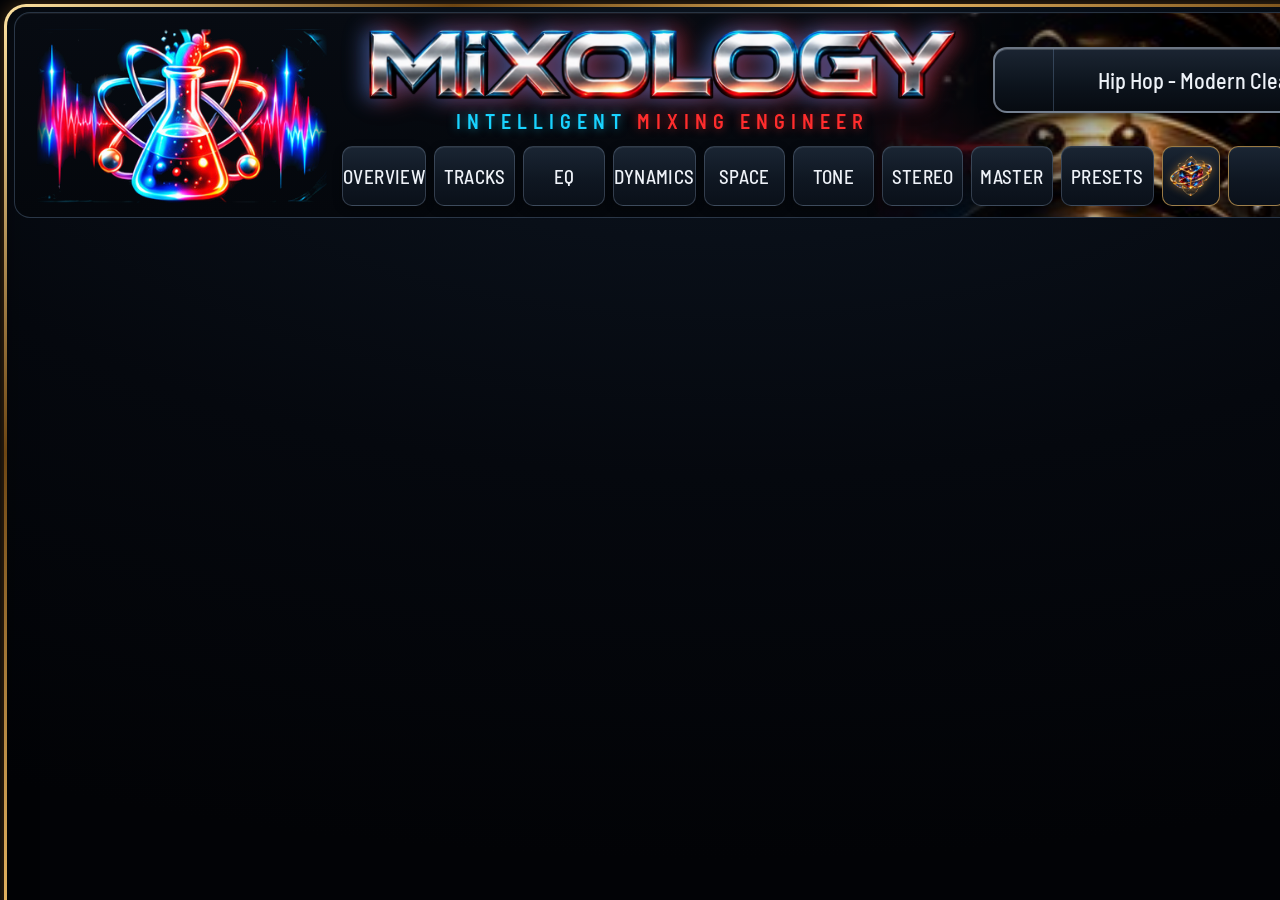
==== commit 9c3a1df4: "Sonicology Rack step 4: the Rack's view files are shared files too; notes - sonicology.yml's shared-" ====
--- a/plugin/ui/index.html
+++ b/plugin/ui/index.html
@@ -39,7 +39,7 @@
     <button class="tab" data-page="stereo">STEREO</button>
     <button class="tab" data-page="master">MASTER</button>
     <button class="tab" id="tab-presets">PRESETS</button>
-    <button class="tab icon" id="tab-rack" aria-label="Sonicology Rack" title="Sonicology Rack: every Sonicology plug-in in the project in one view"><img src="rack_emblem.webp" alt="" draggable="false"></button>
+    <button class="tab icon" id="tab-rack" aria-label="Sonicology Rack" title="Sonicology Rack: every Sonicology plug-in in the project in one view"><img src="rack/rack_emblem.webp" alt="" draggable="false"></button>
     <button class="tab icon" id="tab-history" aria-label="History" title="History: undo any change Mixology made"></button>
     <button class="tab icon" id="tab-settings" aria-label="Settings" title="Settings and DAW bridge"></button>
     <button class="tab icon" id="tab-help" aria-label="Help" title="Manual"></button>
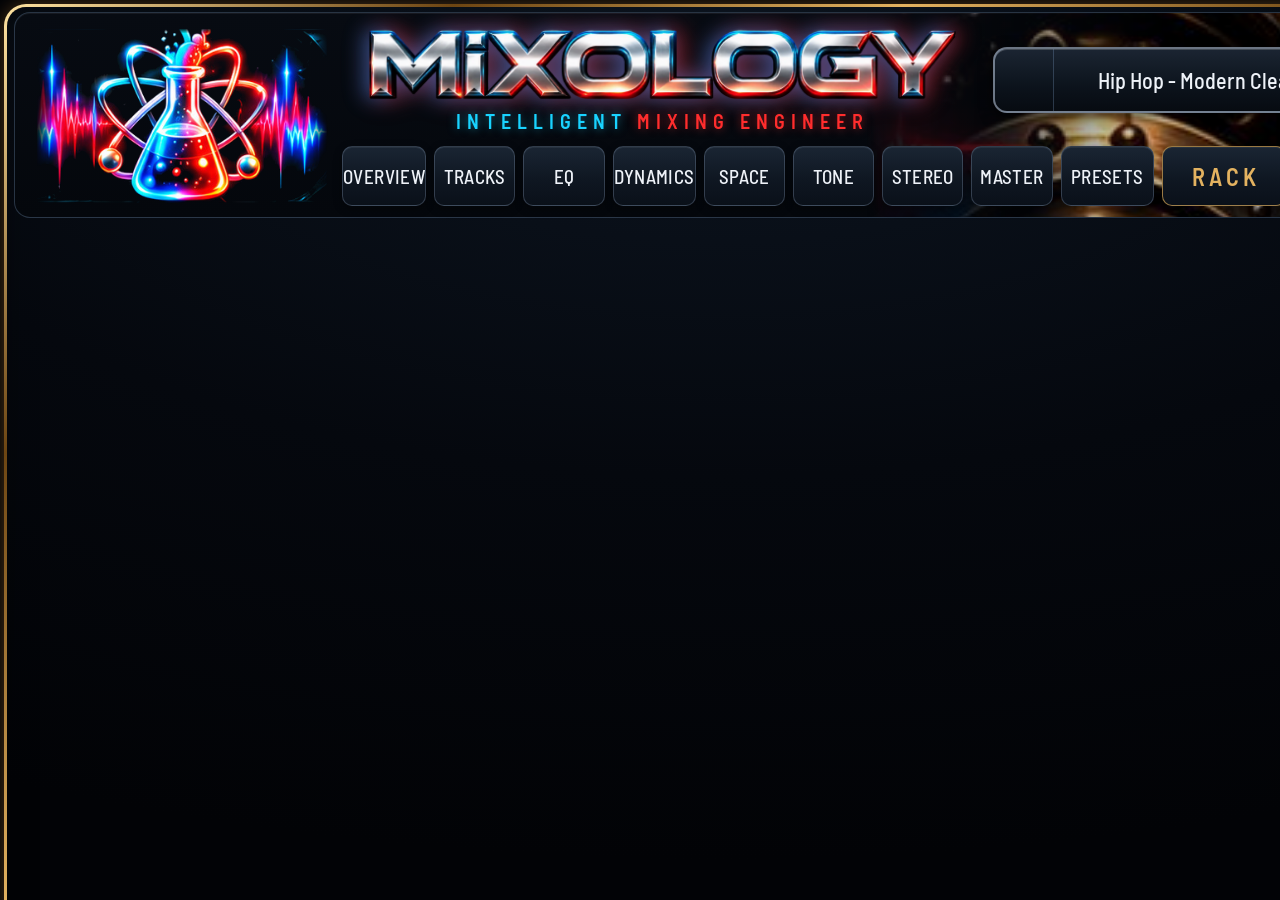
==== commit 45a0009b: "Mixology 0.38.0 (Beta 30): the Coach after APPLY; RACK as a word; the manual in Settings From the us" ====
--- a/plugin/ui/index.html
+++ b/plugin/ui/index.html
@@ -39,10 +39,9 @@
     <button class="tab" data-page="stereo">STEREO</button>
     <button class="tab" data-page="master">MASTER</button>
     <button class="tab" id="tab-presets">PRESETS</button>
-    <button class="tab icon" id="tab-rack" aria-label="Sonicology Rack" title="Sonicology Rack: every Sonicology plug-in in the project in one view"><img src="rack/rack_emblem.webp" alt="" draggable="false"></button>
+    <button class="tab" id="tab-rack" title="Sonicology Rack: every Sonicology plug-in in the project in one view">RACK</button>
     <button class="tab icon" id="tab-history" aria-label="History" title="History: undo any change Mixology made"></button>
-    <button class="tab icon" id="tab-settings" aria-label="Settings" title="Settings and DAW bridge"></button>
-    <button class="tab icon" id="tab-help" aria-label="Help" title="Manual"></button>
+    <button class="tab icon" id="tab-settings" aria-label="Settings" title="Settings, DAW bridge and the manual"></button>
   </nav>
 
   <main id="pages">
--- a/plugin/ui/styles.css
+++ b/plugin/ui/styles.css
@@ -180,9 +180,10 @@
 
 #tabs {
   position: absolute; left: 342px; top: 146px; width: 1076px; height: 60px;
-  display: grid; grid-template-columns: repeat(8, 1fr) 1.15fr 58px 58px 58px 58px; gap: 8px;
-}
-#tab-rack img { width: 42px; height: auto; filter: drop-shadow(0 0 4px rgba(255, 170, 60, 0.6)); pointer-events: none; }
+  display: grid; grid-template-columns: repeat(8, 1fr) 1.15fr 124px 58px 58px; gap: 8px;
+}
+/* The Sonicology Rack: RACK in the space of the cube and the manual button (the manual is in Settings). */
+#tab-rack { border-color: var(--btn-edge); color: var(--gold); font-size: 24px; font-weight: 600; letter-spacing: 0.16em; padding-left: 0.16em; }
 .tab {
   border-radius: 10px; border: 1.5px solid var(--tab-edge); background: var(--tab); color: var(--text);
   font-size: 19px; font-weight: 500; letter-spacing: 0.02em; cursor: pointer; padding: 0;
--- a/plugin/ui/rack.css
+++ b/plugin/ui/rack.css
@@ -105,6 +105,16 @@
 .sr-seg button { display: flex; align-items: center; gap: 8px; padding: 0 18px; height: 36px; border-radius: 18px; font-size: 18px; font-weight: 700; letter-spacing: .04em; color: #e9eefc; }
 .sr-seg button.sr-on { color: #2a1700; background: linear-gradient(180deg, #fff1b5, #f2c860 45%, #c48a26 100%); box-shadow: 0 0 14px rgba(242, 200, 96, .55), inset 0 1px 0 #fff; }
 .sr-sep { width: 1px; height: 30px; background: rgba(255, 255, 255, .25); }
+/* stage 2 step 4: A / B, BYPASS, UNDO / REDO */
+.sr-tools { display: flex; align-items: center; gap: 8px; flex: none; }
+.sr-ab button { padding: 0 14px; font-size: 17px; }
+.sr-tool { display: flex; align-items: center; gap: 7px; height: 36px; padding: 0 14px; border-radius: 18px; font-size: 15px; font-weight: 700; letter-spacing: .05em; color: #e9eefc;
+  background: rgba(0, 0, 0, .45); box-shadow: inset 0 0 0 1px rgba(242, 200, 96, .35); white-space: nowrap; }
+.sr-tool .sr-ic { font-size: 19px; }
+.sr-tool-ic { width: 40px; padding: 0; justify-content: center; }
+.sr-tool:hover:not(:disabled) { box-shadow: inset 0 0 0 1.5px rgba(242, 200, 96, .8), 0 0 10px rgba(242, 200, 96, .35); }
+.sr-tool:disabled { opacity: .35; cursor: default; }
+.sr-tool.sr-on { color: #fff; background: linear-gradient(180deg, #c8283c, #7a0f1d); box-shadow: inset 0 0 0 1.5px #ff6a78, 0 0 14px rgba(255, 46, 69, .6); }
 .sr-suites { flex: 1; display: flex; gap: 7px; align-items: center; min-width: 0; overflow: hidden;
   -webkit-mask-image: linear-gradient(90deg, #000 92%, transparent); mask-image: linear-gradient(90deg, #000 92%, transparent); }
 .sr-suite { display: flex; align-items: center; gap: 6px; height: 30px; padding: 0 10px; flex: none; border-radius: 15px; font-size: 14.5px; font-weight: 700; letter-spacing: .05em; white-space: nowrap;
@@ -142,11 +152,16 @@
 /* ---- RACK: left, SIGNAL CHAIN ------------------------------------------------------------------------------------- */
 .sr-left { display: flex; flex-direction: column; min-height: 0; overflow: hidden; }
 .sr-rows { flex: 1; min-height: 0; overflow-y: auto; padding: 10px 10px 12px; display: flex; flex-direction: column; gap: 7px; scrollbar-width: thin; scrollbar-color: rgba(242, 200, 96, .5) transparent; }
-.sr-rows { flex: 0 1 auto; }
-/* the concept's glass honeycomb fills what the list leaves, in its own gold frame */
+/* the concept's glass honeycomb, in its own gold frame: the signal chain's rows sit on it */
 .sr-honey { flex: 1 1 0; min-height: 58px; margin: 2px 8px 8px; border-radius: 12px;
   background: url("rack/rack_honey_glass.webp") 0 0 / 184px 159px;
   box-shadow: inset 0 0 0 2.5px #e2ad48, inset 0 0 0 4px rgba(120, 72, 14, .9), inset 0 0 18px rgba(60, 30, 0, .55), 0 0 10px rgba(242, 180, 70, .35); }
+.sr-honey-chain { flex: 1 1 auto; min-height: 0; display: flex; flex-direction: column; overflow: hidden; margin-top: 8px; }
+.sr-honey-chain .sr-rows { padding: 12px 12px 14px; }
+.sr-honey-chain .sr-group, .sr-honey-chain .sr-fold { background: rgba(5, 13, 24, .88); box-shadow: inset 0 0 0 1px rgba(226, 173, 72, .55), 0 2px 5px rgba(0, 0, 0, .45); }
+.sr-honey-chain .sr-group { padding: 4px 8px; border-radius: 9px; }
+.sr-honey-chain .sr-fold { color: var(--text); }
+.sr-light .sr-honey-chain .sr-group, .sr-light .sr-honey-chain .sr-fold { background: rgba(255, 251, 241, .94); box-shadow: inset 0 0 0 1px rgba(184, 134, 42, .5), 0 2px 5px rgba(120, 80, 20, .16); }
 .sr-group { display: flex; align-items: center; gap: 8px; margin: 6px 2px 0; font-size: 14px; font-weight: 700; letter-spacing: .1em; }
 .sr-group:first-child { margin-top: 0; }
 .sr-group span { color: inherit; }
@@ -258,8 +273,28 @@
 .sr-more { display: flex; flex-wrap: wrap; gap: 6px; justify-content: center; margin-top: 8px; }
 .sr-chip { display: inline-flex; gap: 6px; padding: 2px 9px; border-radius: 8px; font-size: 14px; font-weight: 600; color: #fff; background: #0a192d; box-shadow: inset 0 0 0 1px rgba(196, 138, 38, .8); }
 .sr-chip b { color: var(--gold2); font-weight: 600; }
+.sr-chip i { font-style: normal; }
 .sr-nokn { text-align: center; padding: 22px 0 12px; font-size: 17px; font-weight: 600; color: #5a4210; }
 .sr-readonly { margin-top: 8px; text-align: center; font-size: 12.5px; font-weight: 600; letter-spacing: .04em; color: #6a4d14; }
+/* Stage 2: knobs you turn, modules you switch, and what the plug-in said */
+.sr-turn { cursor: ns-resize; touch-action: none; }
+.sr-turn:hover .sr-kring, .sr-turn.sr-dragging .sr-kring { filter: drop-shadow(0 3px 4px rgba(60, 35, 0, .55)) drop-shadow(0 0 7px rgba(70, 228, 255, .85)); }
+.sr-kpending .sr-kval-t { opacity: .55; }
+.sr-locked { color: #8a1020; }
+.sr-locked .sr-ic { font-size: 14px; vertical-align: -2px; margin-right: 4px; }
+.sr-switch { justify-content: center; text-align: center; }
+.sr-switch:hover { filter: brightness(1.18); }
+.sr-switch.sr-pending { opacity: .6; }
+.sr-toast { position: absolute; left: 50%; bottom: 318px; z-index: 30; display: flex; align-items: center; gap: 10px; max-width: 760px;
+  padding: 10px 18px; border-radius: 14px; font-size: 17px; font-weight: 600; color: #fff; pointer-events: none;
+  background: linear-gradient(180deg, rgba(14, 30, 54, .97), rgba(6, 14, 26, .97)) padding-box, var(--goldline) border-box; border: 2px solid transparent;
+  box-shadow: 0 8px 24px rgba(0, 0, 0, .55); opacity: 0; transform: translate(-50%, 10px); transition: opacity .2s, transform .2s; }
+.sr-toast.sr-shown { opacity: 1; transform: translate(-50%, 0); }
+.sr-toast .sr-ic { color: var(--gold2); font-size: 22px; flex: none; }
+.sr-toast.sr-toast-act { pointer-events: auto; }
+.sr-toast-btn { flex: none; margin-left: 6px; padding: 5px 14px; border-radius: 9px; font: inherit; font-size: 14px; font-weight: 800; letter-spacing: .08em; color: #2a1700; cursor: pointer;
+  background: linear-gradient(180deg, #ffe7a0, #e0aa3e); border: 0; box-shadow: 0 2px 6px rgba(0, 0, 0, .4); }
+.sr-toast-btn:hover { filter: brightness(1.08); }
 
 /* ---- RACK: right, RACK COACH -------------------------------------------------------------------------------------- */
 .sr-right { display: flex; flex-direction: column; min-height: 0; overflow: hidden; }
@@ -274,6 +309,12 @@
 .sr-li-warn { color: var(--warn); filter: drop-shadow(0 0 4px rgba(255, 77, 94, .7)); }
 .sr-li-info { color: var(--info); }
 .sr-tl-warn span { color: #ffd6da; }
+/* a warning's one-click fixes (each switches one module off in its own plug-in) */
+.sr-fixes { display: flex; flex-wrap: wrap; gap: 6px; margin-top: 7px; }
+.sr-fix { padding: 4px 10px; border-radius: 8px; font: inherit; font-size: 13px; font-weight: 700; line-height: 1.2; text-align: left; color: #fff3d0; cursor: pointer;
+  background: linear-gradient(180deg, rgba(60, 40, 8, .9), rgba(30, 18, 2, .9)) padding-box, var(--goldline) border-box; border: 1.5px solid transparent; }
+.sr-fix:hover { filter: brightness(1.2); }
+.sr-fix:disabled { opacity: .5; cursor: default; filter: none; }
 .sr-overview b { color: var(--gold2); font-weight: 700; }
 .sr-coach h4, .sr-cardinfo h4 { display: flex; align-items: center; gap: 8px; margin: 4px 0 9px; padding-bottom: 6px; font-size: 17px; font-weight: 700; letter-spacing: .08em; color: var(--gold2);
   border-bottom: 1px solid rgba(242, 200, 96, .35); }
@@ -453,6 +494,8 @@
 .sr-light .sr-seg button { color: #4a3612; }
 .sr-light .sr-seg button.sr-on { color: #2a1700; }
 .sr-light .sr-sep { background: rgba(138, 100, 24, .3); }
+.sr-light .sr-tool { color: #4a3612; background: rgba(255, 255, 255, .7); box-shadow: inset 0 0 0 1px rgba(184, 134, 42, .45), 0 1px 3px rgba(120, 80, 20, .15); }
+.sr-light .sr-tool.sr-on { color: #fff; background: linear-gradient(180deg, #e0485a, #a8102a); box-shadow: inset 0 0 0 1.5px #ff8a96, 0 0 10px rgba(200, 30, 50, .4); }
 .sr-light .sr-suite { background: rgba(255, 255, 255, .85); box-shadow: inset 0 0 0 1px rgba(184, 134, 42, .4), 0 1px 2px rgba(120, 80, 20, .12); }
 .sr-light .sr-suite b { color: #2b2112; }
 .sr-light .sr-back { color: #3a2a10; background: var(--pearl) padding-box, linear-gradient(180deg, #fff1b5, #c48a26) border-box; }
@@ -494,6 +537,7 @@
 .sr-light .sr-tl, .sr-light .sr-overview li, .sr-light .sr-coach > p, .sr-light .sr-ci-desc,
 .sr-light .sr-coach .sr-uses li, .sr-light .sr-cardinfo .sr-uses li { color: #3a2e1c; }
 .sr-light .sr-tl-warn span { color: #a8102a; }
+.sr-light .sr-fix { color: #5a3a06; background: linear-gradient(180deg, #fffaf0, #f6e6c0) padding-box, var(--goldline) border-box; }
 .sr-light .sr-banner { color: #fff; background: linear-gradient(180deg, #e8364c, #a80c22); box-shadow: inset 0 0 0 1.5px #ff8a96, 0 0 12px rgba(255, 46, 69, .35); }
 .sr-light .sr-coach h4, .sr-light .sr-cardinfo h4 { border-bottom-color: rgba(184, 134, 42, .4); }
 /* footer */
@@ -532,8 +576,9 @@
 .sr-light .sr-ci-kn b { color: #8a5a10; }
 /* the cube switches the view */
 .sr-emblem img { cursor: pointer; }
-.sr-light .sr-honey { background-image: url("rack/rack_honey_pearl.webp"); filter: none; }
-.sr-light .sr-flow { background: url("rack/rack_honey_pearl.webp") -40px -60px / 300px 260px padding-box, var(--goldline) border-box; }
+/* the Signal Chain's and the Chain Flow's glass honeycomb is the same in the light view (the user, Beta 15) */
+.sr-light .sr-flow { background: url("rack/rack_honey_glass.webp") -40px -60px / 300px 260px padding-box, var(--goldline) border-box; }
+.sr-light .sr-flow::after { box-shadow: inset 0 0 0 3px rgba(120, 72, 14, .7), inset 0 0 22px rgba(40, 20, 0, .55); }
 
 /* ==== GLOWS (as the concept): whatever is bright and highlighted glows in its own colour ============================ */
 /* gold icons and check marks: a warm halo */
@@ -595,4 +640,229 @@
 .sr-light .sr-hex { color: #eaf2ff; }   /* as in the dark view (the plug-in tone colours don't apply to the hexes) */
 .sr-light .sr-liquid-l { background-image: url("rack/rack_liquid_left_light.webp"); }
 .sr-light .sr-liquid-r { background-image: url("rack/rack_liquid_right_light.webp"); }
-.sr-light .sr-liquid { filter: drop-shadow(0 0 4px rgba(255, 255, 255, .9)); }
+.sr-light .sr-liquid { filter: drop-shadow(0 2px 3px rgba(30, 70, 140, .22)); }   /* glass on pearl: a soft shade, no white halo */
+
+/* Live parts (meters, readouts, the module's graph) change a few times a second: their layout stays inside them, so an
+   update never re-lays out the whole page (slow in a plug-in's web view). */
+.sr-graphwrap, .sr-io, .sr-lbox, .sr-meter { contain: layout style; }
+
+/* ---- Beta 23: GAIN STAGING (the Coach), the SESSION page, TURN ON HERE ------------------------------------------- */
+.sr-gain { display: flex; flex-direction: column; gap: 6px; margin-bottom: 14px; }
+.sr-gain li { display: grid; grid-template-columns: 1fr auto 54px; gap: 8px; align-items: baseline; font-size: 15px; color: #e3eafb; }
+.sr-gain li b { font-weight: 700; color: var(--gold2); }
+.sr-gain li span { font-variant-numeric: tabular-nums; color: #cfd8ee; }
+.sr-gain li em { font-style: normal; font-weight: 700; text-align: right; font-variant-numeric: tabular-nums; color: var(--ok); }
+.sr-gain li.sr-gain-warn em, .sr-gain li.sr-gain-warn span { color: var(--warn); }
+.sr-gain li.sr-gain-note { display: block; font-size: 14px; color: #b9c4dc; line-height: 1.3; }
+.sr-main-session { grid-template-columns: 1fr; }
+.sr-session { display: flex; flex-direction: column; min-height: 0; overflow: hidden; }
+.sr-srows { flex: 1; min-height: 0; overflow-y: auto; padding: 10px 16px 16px; display: flex; flex-direction: column; gap: 8px;
+  scrollbar-width: thin; scrollbar-color: rgba(242, 200, 96, .5) transparent; }
+.sr-srow { display: grid; grid-template-columns: 230px 1fr 64px; gap: 12px; align-items: center; padding: 8px 10px; border-radius: 12px;
+  background: rgba(6, 17, 31, .7); box-shadow: inset 0 0 0 1px rgba(242, 200, 96, .22); }
+.sr-srow-name { display: flex; flex-direction: column; align-items: flex-start; gap: 2px; text-align: left; font-size: 17px; font-weight: 700; color: #fff; }
+.sr-srow-name small { font-size: 12.5px; font-weight: 600; letter-spacing: .08em; text-transform: uppercase; color: var(--gold2); }
+.sr-srow-name:hover span { text-decoration: underline; }
+.sr-srow-chain { display: flex; flex-wrap: wrap; gap: 10px 16px; align-items: center; min-width: 0; }
+.sr-srow-unit { display: flex; flex-wrap: wrap; gap: 5px; align-items: center; }
+.sr-spill { height: 26px; padding: 0 9px; border-radius: 13px; font-size: 12.5px; font-weight: 700; letter-spacing: .05em; color: currentColor;
+  background: rgba(0, 0, 0, .45); box-shadow: inset 0 0 0 1px currentColor; }
+.sr-spill.sr-st-rest, .sr-spill.sr-st-idle { opacity: .55; }
+.sr-spill:hover { box-shadow: inset 0 0 0 1.5px currentColor, 0 0 8px currentColor; }
+.sr-srow-warn { display: flex; align-items: center; justify-content: flex-end; gap: 4px; font-size: 16px; font-weight: 700; color: var(--warn); }
+.sr-srow-warn .sr-ic { font-size: 20px; }
+.sr-turnon { display: flex; flex-direction: column; align-items: center; gap: 2px; width: 100%; margin-top: 10px; padding: 9px 12px; border-radius: 12px;
+  font-size: 16px; font-weight: 800; letter-spacing: .06em; color: #2a1700; background: linear-gradient(180deg, #fff1b5, #f2c860 45%, #c48a26 100%);
+  box-shadow: 0 0 14px rgba(242, 200, 96, .45); }
+.sr-turnon .sr-ic { font-size: 18px; }
+.sr-turnon small { font-size: 12.5px; font-weight: 600; letter-spacing: .02em; }
+.sr-turnon:disabled { opacity: .5; }
+.sr-light .sr-gain li { color: #2a3550; }
+.sr-light .sr-gain li span { color: #3a4560; }
+.sr-light .sr-gain li.sr-gain-note { color: #4a5570; }
+.sr-light .sr-srow { background: rgba(255, 252, 244, .9); box-shadow: inset 0 0 0 1px rgba(184, 134, 42, .45), 0 1px 3px rgba(120, 80, 20, .12); }
+.sr-light .sr-srow-name { color: #1c2640; }
+.sr-light .sr-srow-name small { color: #8a5e14; }
+.sr-light .sr-spill { background: rgba(255, 255, 255, .8); }
+
+/* ---- Beta 24: the track's fader (GAIN STAGING), SAVE CHAIN ------------------------------------------------------- */
+.sr-gain li.sr-gain-fader { grid-template-columns: 1fr auto 64px; align-items: center; margin-top: 2px; }
+.sr-gain li.sr-gain-fader span { text-align: right; font-weight: 700; color: #fff; }
+.sr-gsave { display: inline-flex; align-items: center; gap: 4px; margin-left: 8px; height: 22px; padding: 0 8px; border-radius: 11px;
+  font-size: 11.5px; font-weight: 800; letter-spacing: .08em; color: var(--gold2); background: rgba(0, 0, 0, .35);
+  box-shadow: inset 0 0 0 1px rgba(242, 200, 96, .55); }
+.sr-gsave .sr-ic { font-size: 13px; }
+.sr-gsave:hover { box-shadow: inset 0 0 0 1px rgba(242, 200, 96, .9), 0 0 8px rgba(242, 200, 96, .45); }
+.sr-gsave:disabled { opacity: .5; }
+.sr-light .sr-gain li.sr-gain-fader span { color: #1c2640; }
+.sr-light .sr-gsave { color: #8a5e14; background: rgba(255, 255, 255, .75); box-shadow: inset 0 0 0 1px rgba(184, 134, 42, .55); }
+
+/* ---- Beta 26: the COACH page (concept rack-coach.png) --------------------------------------------------------------- */
+.sr-main-coach { grid-template-columns: 290px minmax(0, 1fr) 330px; }
+.sr-ccentre { gap: 10px; }
+.sr-ph.sr-ph-s { height: 40px; font-size: 17px; gap: 9px; padding: 0 14px; }
+.sr-ph.sr-ph-s .sr-ic { font-size: 21px; }
+.sr-ph.sr-ph-s small { font-size: 13px; }
+.sr-csetup { flex: none; }
+.sr-csetup-row { display: grid; grid-template-columns: 1.1fr 1.1fr 1.4fr 1fr; gap: 10px; padding: 6px 14px 2px; }
+.sr-cnarrow { grid-template-columns: 290px minmax(0, 1fr) 296px; }
+.sr-cnarrow .sr-csetup-row { grid-template-columns: 1fr 1.45fr 0.8fr; }
+.sr-cfield { display: flex; flex-direction: column; gap: 4px; min-width: 0; }
+.sr-cfield > b { font-size: 12px; font-weight: 700; letter-spacing: .12em; color: var(--gold2); }
+.sr-cval { display: flex; align-items: center; gap: 6px; height: 32px; text-overflow: ellipsis; padding: 0 10px; border-radius: 10px; font-size: 14.5px; font-weight: 700; color: #f1f5ff; white-space: nowrap; overflow: hidden;
+  background: rgba(0, 0, 0, .4); box-shadow: inset 0 0 0 1px rgba(242, 200, 96, .45); }
+.sr-cval .sr-ic { color: var(--gold2); font-size: 17px; }
+.sr-cval.sr-dimv { color: var(--dim); font-weight: 600; }
+.sr-cstep { padding: 0 4px; justify-content: space-between; }
+.sr-cstep i { font-style: normal; flex: 1; text-align: center; overflow: hidden; text-overflow: ellipsis; }
+.sr-cstep button { width: 26px; height: 26px; border-radius: 8px; display: grid; place-items: center; color: var(--gold2); }
+.sr-cstep button:hover:not(:disabled) { background: rgba(242, 200, 96, .15); }
+.sr-cseg { padding: 2px; }
+.sr-cseg button { height: 28px; padding: 0 6px; font-size: 12.5px; flex: 1; justify-content: center; min-width: 0; }
+.sr-cgo { display: flex; align-items: center; justify-content: center; gap: 18px; padding: 8px 14px 2px; }
+.sr-chev { width: 60px; height: 18px; opacity: .85;
+  background: repeating-linear-gradient(90deg, transparent 0 4px, rgba(242, 200, 96, .0) 4px 6px),
+    url("data:image/svg+xml,%3Csvg xmlns='http://www.w3.org/2000/svg' viewBox='0 0 60 18'%3E%3Cpath d='M4 2l8 7-8 7M22 2l8 7-8 7M40 2l8 7-8 7' fill='none' stroke='%23f2c860' stroke-width='3' stroke-linecap='round' stroke-linejoin='round'/%3E%3C/svg%3E") center / contain no-repeat; }
+.sr-chev-r { transform: none; }
+.sr-cbig { display: flex; align-items: center; gap: 12px; height: 48px; padding: 0 32px; border-radius: 24px; font-size: 21px; font-weight: 800; letter-spacing: .05em; color: #fff;
+  background: linear-gradient(180deg, #e8394d, #9c0a1f 60%, #6d0614); box-shadow: inset 0 0 0 2px #ff8a96, 0 0 22px rgba(255, 46, 69, .65), 0 4px 10px rgba(0, 0, 0, .5); }
+.sr-cbig .sr-ic { font-size: 26px; }
+.sr-cbig small { font-size: 16px; font-weight: 700; opacity: .9; }
+.sr-cbig:hover:not(:disabled) { filter: brightness(1.12); }
+.sr-cbig:disabled { opacity: 1; filter: saturate(.55) brightness(.85); }
+.sr-cbig.sr-busy { animation: sr-cpulse 1.6s ease-in-out infinite; }
+@keyframes sr-cpulse { 50% { box-shadow: inset 0 0 0 2px #ff8a96, 0 0 34px rgba(255, 46, 69, .9), 0 4px 10px rgba(0, 0, 0, .5); } }
+.sr-cprog { height: 6px; margin: 2px 60px 0; border-radius: 3px; background: rgba(255, 255, 255, .1); overflow: hidden; }
+.sr-cprog i { display: block; height: 100%; background: linear-gradient(90deg, var(--gold3), var(--gold2)); box-shadow: 0 0 8px var(--gold2); transition: width .2s; }
+.sr-chint { padding: 3px 14px 7px; font-size: 13.5px; text-align: center; color: var(--dim); }
+.sr-cstop { margin-left: 8px; padding: 1px 10px; font: inherit; font-size: 11px; font-weight: 700; letter-spacing: .08em; color: var(--cream2);
+  background: transparent; border: 1px solid rgba(242, 200, 96, .55); border-radius: 10px; cursor: pointer; vertical-align: 1px; }
+.sr-cstop:hover:not(:disabled) { color: var(--gold1); border-color: var(--gold2); }
+.sr-cstop:disabled { opacity: .4; cursor: default; }
+.sr-cres li em small { font-size: 10.5px; font-weight: 600; color: var(--dim); }
+.sr-cana { flex: 1.3; min-height: 0; display: flex; flex-direction: column; overflow: hidden; }
+.sr-cbadges { margin-left: auto; display: flex; gap: 14px; font-size: 13px; font-weight: 700; letter-spacing: .02em; }
+.sr-cbadges em { font-style: normal; display: flex; align-items: center; gap: 4px; color: #dfe7fb; }
+.sr-cbadges em.sr-ok { color: #6ee08a; }
+.sr-cbadges em.sr-bad { color: var(--warn); }
+.sr-cana-body { flex: 1; min-height: 0; display: grid; grid-template-columns: minmax(0, 1fr) 220px; gap: 10px; padding: 6px 10px 8px 6px; }
+.sr-cnarrow .sr-cana-body { grid-template-columns: minmax(0, 1fr) 186px; }
+.sr-cnarrow .sr-cissues li { font-size: 13px; }
+.sr-cana-graph { min-width: 0; display: flex; flex-direction: column; }
+.sr-cgwrap { position: relative; flex: 1; min-height: 0; }
+.sr-cg-plot { position: absolute; inset: 4px 8px 17px 30px; }
+.sr-cg { display: block; position: absolute; inset: 0; width: 100%; height: 100%; overflow: visible; }
+.sr-cg-grid { stroke: rgba(255, 255, 255, .08); stroke-width: 1; vector-effect: non-scaling-stroke; }
+.sr-cg-y, .sr-cg-x { position: absolute; font-size: 11px; line-height: 1; color: #8fa3c8; font-variant-numeric: tabular-nums; white-space: nowrap; pointer-events: none; }
+.sr-cg-y { right: calc(100% + 6px); transform: translateY(-50%); }
+.sr-cg-x { top: calc(100% + 4px); transform: translateX(-50%); }
+.sr-cg-zone { opacity: .16; }
+.sr-cg-zone.sr-cg-warn { fill: #ff2e45; }
+.sr-cg-zone.sr-cg-info { fill: #f2c860; }
+.sr-cg-line { fill: none; stroke-width: 2.4; vector-effect: non-scaling-stroke; stroke-linejoin: round; }
+.sr-cg-area { stroke: none; }
+.sr-cg-line.sr-cg-take, .sr-cg-line.sr-cg-after { stroke: #46b4ff; filter: drop-shadow(0 0 4px rgba(70, 180, 255, .7)); }
+.sr-cg-area.sr-cg-take { fill: rgba(40, 130, 230, .28); }
+.sr-cg-line.sr-cg-aim { stroke: var(--gold2); stroke-dasharray: 6 5; stroke-width: 2; }
+.sr-cg-line.sr-cg-before { stroke: #b9c2d6; stroke-width: 1.6; }
+.sr-cg-area.sr-cg-before { fill: rgba(170, 180, 200, .22); }
+.sr-cg-tag { position: absolute; margin-top: 3px; transform: translateX(-50%); z-index: 1; display: flex; flex-direction: column; align-items: center; padding: 2px 8px; border-radius: 8px;
+  font-size: 12.5px; font-weight: 700; line-height: 1.1; white-space: nowrap; color: #fff; background: rgba(120, 10, 25, .9); box-shadow: inset 0 0 0 1.5px #ff6a78, 0 0 10px rgba(255, 46, 69, .5); }
+.sr-cg-tag small { font-size: 10.5px; font-weight: 600; opacity: .9; }
+.sr-cg-tag.sr-cg-info { color: #2a1700; background: rgba(242, 200, 96, .92); box-shadow: inset 0 0 0 1.5px #fff1b5, 0 0 10px rgba(242, 200, 96, .45); }
+.sr-cg-key { flex: none; display: flex; gap: 16px; justify-content: center; padding-top: 2px; font-size: 12px; color: #b9c4dc; }
+.sr-cg-key span::before { content: ""; display: inline-block; width: 16px; height: 3px; margin-right: 6px; vertical-align: middle; border-radius: 2px; background: #46b4ff; }
+.sr-cg-key .sr-cg-k-aim::before { background: repeating-linear-gradient(90deg, var(--gold2) 0 5px, transparent 5px 8px); }
+.sr-cg-key .sr-cg-k-before::before { background: #b9c2d6; }
+.sr-cissues { min-width: 0; border-radius: 12px; padding: 8px 10px; background: rgba(0, 0, 0, .3); box-shadow: inset 0 0 0 1px rgba(242, 200, 96, .3); overflow-y: auto; }
+.sr-cissues h4 { font-size: 13px; letter-spacing: .1em; color: var(--gold2); margin-bottom: 6px; }
+.sr-cissues ul { display: flex; flex-direction: column; gap: 6px; }
+.sr-cissues li { display: flex; gap: 7px; align-items: flex-start; font-size: 14px; font-weight: 600; line-height: 1.2; color: #e3eafb; }
+.sr-cissues li .sr-ic { font-size: 17px; }
+.sr-cissues li small { color: var(--dim); font-weight: 600; }
+.sr-cempty { flex: 1; display: grid; place-items: center; padding: 14px 24px; text-align: center; font-size: 15px; line-height: 1.35; color: var(--dim); }
+.sr-cfail { display: flex; flex-direction: column; gap: 6px; color: #e3eafb; }
+.sr-cfail b { color: var(--warn); font-size: 16px; }
+.sr-crec.sr-flow { height: 100px; }
+.sr-crec .sr-flow-t { width: 96px; font-size: 12.5px; letter-spacing: .05em; }
+.sr-crec-row { position: relative; z-index: 1; flex: 1; min-width: 0; display: flex; align-items: center; gap: 0; padding: 2px 4px; overflow-x: auto; scrollbar-width: thin; scrollbar-color: rgba(242, 200, 96, .5) transparent; }
+.sr-chex { flex: none; display: flex; flex-direction: column; align-items: center; gap: 0; width: 60px; }
+.sr-chex .sr-hex { width: 54px; height: 60px; gap: 2px; }
+.sr-chex .sr-hex span { font-size: 9.5px; max-width: 48px; }
+.sr-chex .sr-hex .sr-ic { font-size: 19px; }
+.sr-chex small { font-size: 10px; font-weight: 700; line-height: 1.05; text-align: center; color: #ffe7a6; max-width: 62px; text-shadow: 0 1px 2px #000; }
+.sr-chex.sr-same .sr-hex { opacity: .55; }
+.sr-chex.sr-same small { color: #6ee08a; }
+.sr-csame { font-style: normal; font-size: 11px; font-weight: 700; color: #6ee08a; letter-spacing: .02em; }
+.sr-crec-row .sr-arrow { width: 9px; margin: 0 -4px 16px; }
+.sr-crec-row .sr-arrow::before { width: 7px; height: 7px; border-width: 2.5px; }
+.sr-clower { flex: 1; min-height: 0; display: grid; grid-template-columns: minmax(0, 1fr) minmax(0, 1.1fr); gap: 10px; }
+.sr-clower .sr-panel { min-height: 0; display: flex; flex-direction: column; overflow: hidden; }
+.sr-cba .sr-cgwrap { margin: 6px 8px 0 0; }
+.sr-cba .sr-cg-key { padding-bottom: 4px; }
+.sr-ab-chip { padding: 1px 7px; border-radius: 7px; font-size: 13px; font-weight: 800; color: #2a1700; background: linear-gradient(180deg, #fff1b5, #f2c860 45%, #c48a26 100%); }
+.sr-cres ul { flex: 1; min-height: 0; display: flex; flex-direction: column; justify-content: space-evenly; gap: 2px; padding: 4px 12px 6px; overflow-y: auto; }
+.sr-cres li { display: grid; grid-template-columns: minmax(0, 1.3fr) minmax(40px, 1fr) auto; gap: 8px; align-items: center; font-size: 13px; }
+.sr-cres li b { font-weight: 600; color: #e3eafb; white-space: nowrap; overflow: hidden; text-overflow: ellipsis; }
+.sr-cres li em { font-style: normal; font-weight: 700; font-variant-numeric: tabular-nums; color: #dfe7fb; white-space: nowrap; }
+.sr-cres li.sr-better em { color: #6ee08a; }
+.sr-cbar { position: relative; height: 12px; border-radius: 6px; background: rgba(255, 255, 255, .08); overflow: hidden; }
+.sr-cbar i { position: absolute; left: 0; border-radius: 6px; }
+.sr-cbar-b { top: 0; height: 12px; background: rgba(185, 194, 214, .45); }
+.sr-cbar-a { top: 3px; height: 6px; background: linear-gradient(90deg, #1f7be0, #46e4ff); box-shadow: 0 0 6px rgba(70, 200, 255, .8); }
+.sr-cheard { font-size: 15px; line-height: 1.32; color: #dfe7fb; margin: 0 2px 8px; }
+.sr-cheard.sr-dimv { color: var(--dim); }
+.sr-cheard-l { display: flex; flex-direction: column; gap: 4px; margin: 0 2px 12px; }
+.sr-cheard-l li { position: relative; padding-left: 14px; font-size: 14px; line-height: 1.25; color: #cfd8ee; }
+.sr-cheard-l li::before { content: ""; position: absolute; left: 2px; top: 7px; width: 5px; height: 5px; border-radius: 50%; background: var(--gold2); }
+.sr-coach h4.sr-cban { margin-top: 6px; }
+.sr-cwhy { display: flex; flex-direction: column; gap: 8px; margin-bottom: 12px; }
+.sr-cwhy li { display: flex; gap: 8px; align-items: flex-start; font-size: 14px; line-height: 1.27; color: #dfe7fb; border-radius: 8px; }
+.sr-cwhy li .sr-ic { font-size: 17px; margin-top: 1px; }
+.sr-cwhy li b { color: var(--gold2); }
+.sr-cwhy li small { display: block; margin-top: 2px; font-size: 12.5px; color: var(--dim); }
+.sr-cwhy li.sr-picked { background: rgba(255, 46, 69, .14); box-shadow: inset 0 0 0 1px rgba(255, 106, 120, .6); padding: 4px; }
+.sr-cfirst { display: flex; flex-direction: column; gap: 8px; padding-left: 0; counter-reset: sr-first; }
+.sr-cfirst li { list-style: none; position: relative; padding-left: 30px; font-size: 14px; line-height: 1.27; color: #dfe7fb; counter-increment: sr-first; }
+.sr-cfirst li::before { content: counter(sr-first); position: absolute; left: 0; top: 0; width: 21px; height: 21px; border-radius: 50%; display: grid; place-items: center;
+  font-size: 12.5px; font-weight: 800; color: #2a1700; background: linear-gradient(180deg, #fff1b5, #f2c860 45%, #c48a26 100%); }
+/* the bottom bar on the COACH page: APPLY TO TRACK and friends (in place of the meters) */
+.sr-cfoot { display: flex; align-items: center; justify-content: center; gap: 22px; }
+.sr-capply { display: flex; align-items: center; gap: 12px; height: 54px; padding: 0 40px; border-radius: 27px; font-size: 22px; font-weight: 800; letter-spacing: .05em; color: #fff;
+  background: linear-gradient(180deg, #e8394d, #9c0a1f 60%, #6d0614); box-shadow: inset 0 0 0 2px #ff8a96, 0 0 22px rgba(255, 46, 69, .65); }
+.sr-capply .sr-ic { font-size: 26px; }
+.sr-capply.sr-done { color: #2a1700; background: linear-gradient(180deg, #fff1b5, #f2c860 45%, #c48a26 100%); box-shadow: 0 0 16px rgba(242, 200, 96, .55); }
+.sr-capply:disabled { opacity: .45; }
+.sr-capply.sr-done:disabled { opacity: 1; }
+.sr-cact { display: flex; align-items: center; gap: 9px; height: 46px; padding: 0 24px; border-radius: 23px; font-size: 17px; font-weight: 700; letter-spacing: .04em; color: #fff3d0;
+  background: linear-gradient(180deg, rgba(40, 30, 10, .9), rgba(14, 10, 2, .9)) padding-box, var(--goldline) border-box; border: 2px solid transparent; }
+.sr-cact .sr-ic { font-size: 21px; color: var(--gold2); }
+.sr-cact:hover:not(:disabled) { box-shadow: 0 0 14px rgba(242, 200, 96, .5); }
+.sr-csep { width: 1.5px; height: 34px; background: rgba(242, 200, 96, .35); }
+.sr-coach-none { display: flex; flex-direction: column; grid-column: 2 / 4; }
+.sr-coach-msg { padding: 30px 40px; display: flex; flex-direction: column; gap: 14px; font-size: 17px; line-height: 1.4; color: #dfe7fb; }
+.sr-coach-pick { display: flex; flex-wrap: wrap; gap: 10px; }
+/* light */
+.sr-light .sr-cval { color: #2b2112; background: rgba(255, 255, 255, .75); box-shadow: inset 0 0 0 1px rgba(184, 134, 42, .5); }
+.sr-light .sr-cval.sr-dimv { color: #7a6a4c; }
+.sr-light .sr-cfield > b, .sr-light .sr-cissues h4 { color: #8a5e14; }
+.sr-light .sr-chint, .sr-light .sr-cempty, .sr-light .sr-cg-key { color: #5a4c34; }
+.sr-light .sr-cg-y, .sr-light .sr-cg-x { color: #6a5c42; }
+.sr-light .sr-cg-grid { stroke: rgba(80, 60, 20, .1); }
+.sr-light .sr-cissues { background: rgba(255, 255, 255, .6); box-shadow: inset 0 0 0 1px rgba(184, 134, 42, .4); }
+.sr-light .sr-cissues li, .sr-light .sr-cres li b, .sr-light .sr-cres li em, .sr-light .sr-cheard, .sr-light .sr-cwhy li, .sr-light .sr-cfirst li, .sr-light .sr-coach-msg { color: #2b2112; }
+.sr-light .sr-cres li.sr-better em { color: #1a8a3a; }
+.sr-light .sr-cstop { color: #6e450c; border-color: rgba(110, 69, 12, .5); }
+.sr-light .sr-chex.sr-same small, .sr-light .sr-csame { color: #1a8a3a; }
+.sr-light .sr-cheard-l li, .sr-light .sr-chex small { color: #4a3e28; }
+.sr-light .sr-cwhy li b { color: #8a5e14; }
+.sr-light .sr-cbadges em { color: #3a2a10; }
+.sr-light .sr-cbadges em.sr-ok { color: #1a8a3a; }
+.sr-light .sr-cbar { background: rgba(80, 60, 20, .1); }
+.sr-light .sr-cact { color: #3a2a10; background: var(--pearl) padding-box, var(--goldline) border-box; }
+.sr-light .sr-cact .sr-ic { color: #b07a12; }
+.sr-light .sr-csep { background: rgba(138, 100, 24, .3); }
+/* Beta 28: the Coach on one of Mixology's tracks: its moves in words under the tone results */
+.sr-cres li.sr-cmove { grid-template-columns: minmax(0, .75fr) minmax(0, 1.6fr); }
+.sr-cres li.sr-cmove em { white-space: normal; font-weight: 600; color: #cfe3ff; line-height: 1.2; }
+.sr-light .sr-cres li.sr-cmove em { color: #2b4a7a; }
